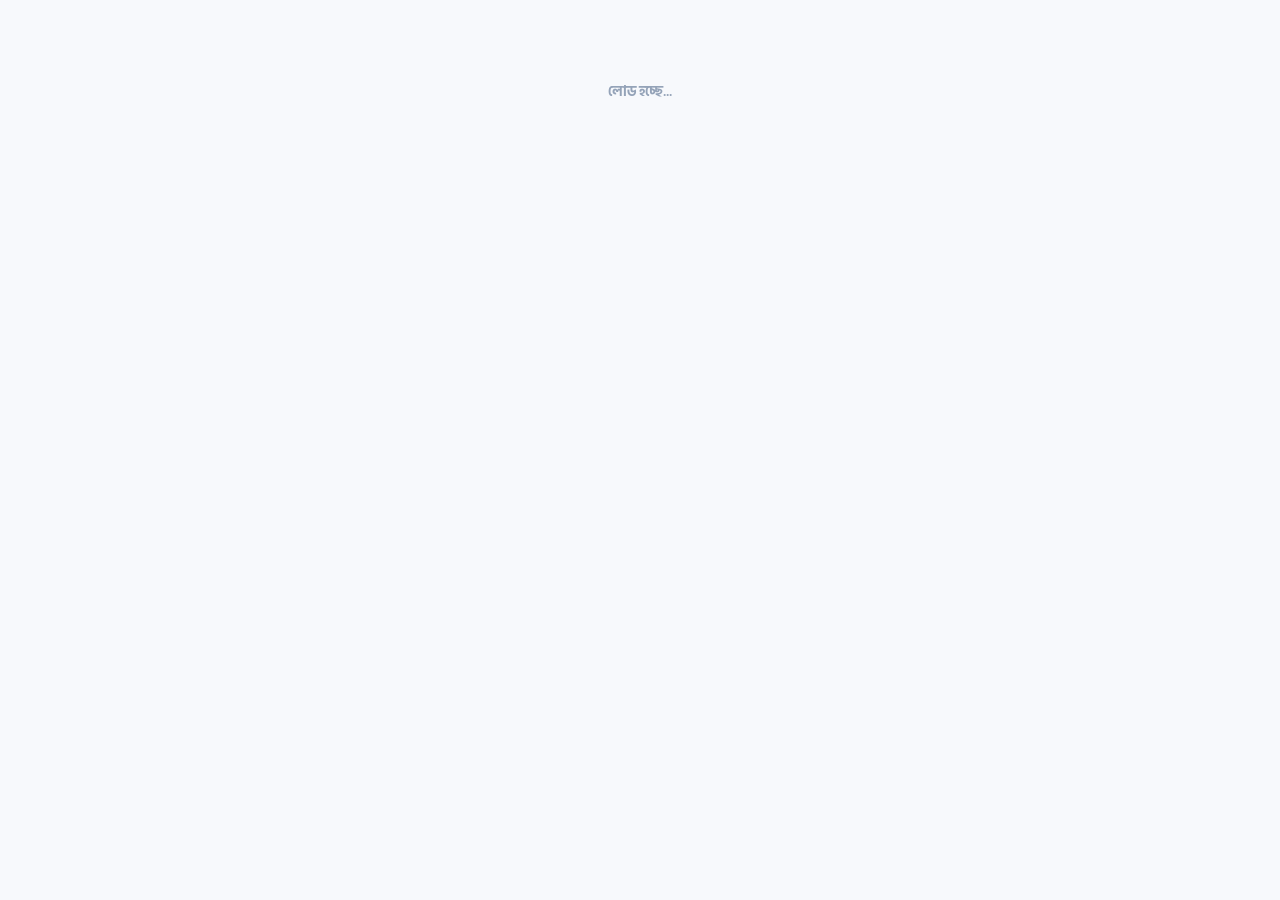
==== admission-calendar-preview.html @ 412c97ea "Darken unit names in the schedule rows Co-Authored-By: Claude Sonnet 5 <noreply@anthropic.com>" ====
<!doctype html>
<html lang="bn">
<head>
<meta charset="UTF-8" />
<meta name="viewport" content="width=device-width, initial-scale=1.0" />
<title>অ্যাডমিশন ক্যালেন্ডার | বিশ্ববিদ্যালয় ভর্তি পরীক্ষার তারিখ ও তথ্য</title>
<link rel="preconnect" href="https://fonts.googleapis.com">
<link rel="preconnect" href="https://fonts.gstatic.com" crossorigin>
<link href="https://fonts.googleapis.com/css2?family=Hind+Siliguri:wght@400;600;700&family=Lato:wght@400;700;900&family=Baloo+Da+2:wght@400;600;700;800&display=swap" rel="stylesheet">
<script src="https://cdn.tailwindcss.com"></script>
<script>
  tailwind.config = {
    theme: {
      extend: {
        colors: {
          navy: {
            50: "#f0f4fa", 100: "#dbe6f3", 200: "#b9cfe8", 300: "#8fb0d8",
            400: "#5f8bc3", 500: "#3e6bab", 600: "#2d5290", 700: "#254374",
            800: "#1f3660", 900: "#152443", 950: "#0d162c",
          },
        },
        fontFamily: { bangla: ["Hind Siliguri", "system-ui", "sans-serif"], latin: ["Lato", "Hind Siliguri", "system-ui", "sans-serif"], display: ["Baloo Da 2", "Hind Siliguri", "system-ui", "sans-serif"] },
        boxShadow: {
          soft: "0 1px 2px 0 rgb(15 23 42 / 0.04), 0 1px 3px 0 rgb(15 23 42 / 0.06)",
          card: "0 1px 3px 0 rgb(15 23 42 / 0.06), 0 4px 12px -4px rgb(15 23 42 / 0.08)",
        },
      },
    },
  };
</script>
<style>
  html { font-size: 18px; }
  html, body { font-family: "Lato", "Hind Siliguri", system-ui, sans-serif; background-color: #f7f9fc; color: #14213d; margin: 0; }
  h1, h2, h3 { font-family: "Hind Siliguri", system-ui, sans-serif; font-weight: 700; }
  body { font-weight: 700; }
  ::-webkit-scrollbar { height: 8px; width: 8px; }
  ::-webkit-scrollbar-thumb { background-color: #cbd5e1; border-radius: 9999px; }
  ::-webkit-scrollbar-track { background-color: transparent; }
  @keyframes marquee-scroll { from { transform: translateX(0); } to { transform: translateX(-50%); } }
  .marquee-track { animation: marquee-scroll linear infinite; }
  .marquee-track:hover { animation-play-state: paused; }
  #root:empty::before {
    content: "লোড হচ্ছে...";
    display: block; text-align: center; padding: 80px 20px; color: #94a3b8; font-size: 14px;
  }
</style>
</head>
<body>
<div id="root"></div>

<script src="https://cdnjs.cloudflare.com/ajax/libs/react/18.3.1/umd/react.production.min.js"></script>
<script src="https://cdnjs.cloudflare.com/ajax/libs/react-dom/18.3.1/umd/react-dom.production.min.js"></script>
<script src="https://cdnjs.cloudflare.com/ajax/libs/babel-standalone/7.24.7/babel.min.js"></script>

<script type="text/babel" data-presets="react">
const { useState, useMemo, useEffect } = React;

/* =========================================================================
   DATA
   ========================================================================= */
const categories = [
  { id: "medical", slug: "medical", nameBn: "মেডিকেল অ্যান্ড ডেন্টাল কলেজ", shortNameBn: "মেডিকেল" },
  { id: "engineering-independent", slug: "engineering-independent", nameBn: "ইঞ্জিনিয়ারিং বিশ্ববিদ্যালয় (স্বতন্ত্র)", shortNameBn: "ইঞ্জিনিয়ারিং — স্বতন্ত্র" },
  { id: "engineering-cluster", slug: "engineering-cluster", nameBn: "ইঞ্জিনিয়ারিং বিশ্ববিদ্যালয় (গুচ্ছ)", shortNameBn: "ইঞ্জিনিয়ারিং — গুচ্ছ" },
  { id: "general-independent", slug: "general-independent", nameBn: "সাধারণ বিশ্ববিদ্যালয় (স্বতন্ত্র)", shortNameBn: "সাধারণ — স্বতন্ত্র" },
  { id: "general-cluster", slug: "general-cluster", nameBn: "সাধারণ বিশ্ববিদ্যালয় (গুচ্ছ)", shortNameBn: "সাধারণ — গুচ্ছ" },
];
function getCategoryById(id) { return categories.find((c) => c.id === id); }

function emptyUnit(partial) {
  return {
    nameBn: null, applicationStart: null, applicationEnd: null, examDate: null,
    seats: null, eligibility: null, examPattern: null, subjects: [], resultMethod: null, circularUrl: null,
    ...partial,
  };
}

const universities = [
  {
    "id": "agriculture-cluster",
    "nameBn": "কৃষি গুচ্ছ",
    "nameEn": "Agriculture Cluster",
    "shortName": "কৃষি গুচ্ছ",
    "category": "general-cluster",
    "admissionSession": "২০২৬-২৭",
    "introBn": "কৃষি বিশ্ববিদ্যালয় গুচ্ছ ভর্তি পরীক্ষা — সদস্য বিশ্ববিদ্যালয়: BAU, SAU, KAU, PSTU, CVASU, GAU, HAU, KuriAU (৯টি বিশ্ববিদ্যালয়)। তথ্যসূত্র: ২০২৫ সালের ভর্তি বিজ্ঞপ্তি অনুসারে সংকলিত তথ্য — ২০২৬ সালের চূড়ান্ত সার্কুলার প্রকাশিত হলে তারিখসহ সব তথ্য হালনাগাদ করা হবে।",
    "units": [
      {
        "id": "default",
        "nameBn": null,
        "applicationStart": null,
        "applicationEnd": null,
        "examDate": "2027-01-02",
        "isDemoData": false,
        "seats": {
          "total": 3701,
          "breakdown": []
        },
        "eligibility": {
          "descriptionBn": "SSC ও HSC-তে জীববিজ্ঞান, রসায়ন, পদার্থবিজ্ঞান ও গণিত বিষয়সহ উত্তীর্ণ হতে হবে। SSC ও HSC প্রতিটিতে (৪র্থ বিষয় ব্যতীত) ন্যূনতম জিপিএ ৪ এবং সর্বমোট SSC+HSC ন্যূনতম জিপিএ ৮.৫০ থাকতে হবে।",
          "points": []
        },
        "eligibilityCriteria": {
          "group": "science",
          "minSscGpa": 4,
          "minHscGpa": 4,
          "minCombinedGpa": 8.5,
          "subjectMinimums": [],
          "subjectGroupMinTotal": null,
          "noteBn": "SSC ও HSC-তে জীববিজ্ঞান, রসায়ন, পদার্থবিজ্ঞান ও গণিত বিষয়ে উত্তীর্ণ থাকতে হবে।"
        },
        "examPattern": "১০০ নম্বরের MCQ পরীক্ষা, সময় ১ ঘণ্টা। ক্যালকুলেটর ব্যবহার করা যাবে না।",
        "subjects": [
          {
            "nameBn": "গণিত",
            "marks": 20
          },
          {
            "nameBn": "পদার্থবিজ্ঞান",
            "marks": 20
          },
          {
            "nameBn": "রসায়ন",
            "marks": 20
          },
          {
            "nameBn": "উদ্ভিদবিজ্ঞান",
            "marks": 15
          },
          {
            "nameBn": "প্রাণিবিজ্ঞান",
            "marks": 15
          },
          {
            "nameBn": "ইংরেজি",
            "marks": 10
          }
        ],
        "resultMethod": "ভর্তি পরীক্ষায় প্রাপ্ত নম্বর + (SSC = ২৫ নম্বর + HSC = ২৫ নম্বর)।",
        "circularUrl": "https://acas.edu.bd"
      }
    ]
  },
  {
    "id": "armed-forces-medical",
    "nameBn": "আর্মড ফোর্সেস মেডিকেল কলেজ",
    "nameEn": "Armed Forces Medical College",
    "shortName": "AFMC",
    "category": "medical",
    "subGroupBn": "আর্মড ফোর্সেস মেডিকেল কলেজ",
    "admissionSession": "২০২৬-২৭",
    "introBn": "তথ্যসূত্র: ২০২৫ সালের ভর্তি বিজ্ঞপ্তি অনুসারে সংকলিত তথ্য — ২০২৬ সালের চূড়ান্ত সার্কুলার প্রকাশিত হলে তারিখসহ সব তথ্য হালনাগাদ করা হবে।",
    "units": [
      {
        "id": "default",
        "nameBn": null,
        "applicationStart": null,
        "applicationEnd": null,
        "examDate": null,
        "isDemoData": false,
        "seats": {
          "total": 125,
          "breakdown": []
        },
        "eligibility": {
          "descriptionBn": "SSC ও HSC মিলিয়ে ন্যূনতম জিপিএ ৮.৫০ থাকতে হবে (HSC পরীক্ষায় জীববিজ্ঞানে জিপিএ ৩.৫ এর কম নয়)।",
          "points": []
        },
        "eligibilityCriteria": {
          "group": "science",
          "minSscGpa": null,
          "minHscGpa": null,
          "minCombinedGpa": 8.5,
          "subjectMinimums": [
            {
              "subjectBn": "জীববিজ্ঞান",
              "minGpa": 3.5
            }
          ],
          "subjectGroupMinTotal": null,
          "noteBn": null
        },
        "examPattern": "১০০ নম্বরের MCQ পরীক্ষা, সময় ১ ঘণ্টা ১৫ মিনিট। পাশ নম্বর ৪০। ক্যালকুলেটর ব্যবহার করা যাবে না।",
        "subjects": [
          {
            "nameBn": "জীববিজ্ঞান",
            "marks": 30
          },
          {
            "nameBn": "রসায়ন",
            "marks": 25
          },
          {
            "nameBn": "পদার্থবিজ্ঞান",
            "marks": 15
          },
          {
            "nameBn": "ইংরেজি",
            "marks": 15
          },
          {
            "nameBn": "সাধারণ জ্ঞান, প্রণোদনা ও মানবিক গুণাবলি",
            "marks": 15
          }
        ],
        "resultMethod": "(SSC GPA × ৮) + (HSC GPA × ১২) + ভর্তি পরীক্ষার ১০০ নম্বর = সর্বমোট ২০০ নম্বরের মধ্যে মেধাতালিকা প্রকাশ করা হয়।",
        "circularUrl": "https://afmc.ac.bd"
      }
    ]
  },
  {
    "id": "army-medical",
    "nameBn": "আর্মি মেডিকেল কলেজ",
    "nameEn": "Army Medical College",
    "shortName": "AMC",
    "category": "medical",
    "subGroupBn": "আর্মি মেডিকেল কলেজ",
    "admissionSession": "২০২৬-২৭",
    "introBn": "আর্মি ও নেভি মেডিকেল কলেজ মিলিয়ে মোট আসন ৩১০টি — পৃথক আসন-বিভাজন এখনো প্রকাশিত হয়নি। তথ্যসূত্র: ২০২৫ সালের ভর্তি বিজ্ঞপ্তি অনুসারে সংকলিত তথ্য — ২০২৬ সালের চূড়ান্ত সার্কুলার প্রকাশিত হলে তারিখসহ সব তথ্য হালনাগাদ করা হবে।",
    "units": [
      {
        "id": "default",
        "nameBn": null,
        "applicationStart": null,
        "applicationEnd": null,
        "examDate": null,
        "isDemoData": false,
        "seats": null,
        "eligibility": {
          "descriptionBn": "SSC ও HSC মিলিয়ে ন্যূনতম জিপিএ ৮.৫০ থাকতে হবে (HSC পরীক্ষায় জীববিজ্ঞানে জিপিএ ৩.৫ এর কম নয়)।",
          "points": []
        },
        "eligibilityCriteria": {
          "group": "science",
          "minSscGpa": null,
          "minHscGpa": null,
          "minCombinedGpa": 8.5,
          "subjectMinimums": [
            {
              "subjectBn": "জীববিজ্ঞান",
              "minGpa": 3.5
            }
          ],
          "subjectGroupMinTotal": null,
          "noteBn": null
        },
        "examPattern": "১০০ নম্বরের MCQ পরীক্ষা, সময় ১ ঘণ্টা ১৫ মিনিট। পাশ নম্বর ৪০। ক্যালকুলেটর ব্যবহার করা যাবে না।",
        "subjects": [
          {
            "nameBn": "জীববিজ্ঞান",
            "marks": 30
          },
          {
            "nameBn": "রসায়ন",
            "marks": 25
          },
          {
            "nameBn": "পদার্থবিজ্ঞান",
            "marks": 15
          },
          {
            "nameBn": "ইংরেজি",
            "marks": 15
          },
          {
            "nameBn": "সাধারণ জ্ঞান, প্রণোদনা ও মানবিক গুণাবলি",
            "marks": 15
          }
        ],
        "resultMethod": "(SSC GPA × ৮) + (HSC GPA × ১২) + ভর্তি পরীক্ষার ১০০ নম্বর = সর্বমোট ২০০ নম্বরের মধ্যে মেধাতালিকা প্রকাশ করা হয়।",
        "circularUrl": "https://afmc.ac.bd"
      }
    ]
  },
  {
    "id": "buet",
    "nameBn": "বাংলাদেশ প্রকৌশল বিশ্ববিদ্যালয়",
    "nameEn": "Bangladesh University of Engineering and Technology",
    "shortName": "BUET",
    "category": "engineering-independent",
    "admissionSession": "২০২৬-২৭",
    "introBn": "তথ্যসূত্র: ২০২৫ সালের ভর্তি বিজ্ঞপ্তি অনুসারে সংকলিত তথ্য — ২০২৬ সালের চূড়ান্ত সার্কুলার প্রকাশিত হলে তারিখসহ সব তথ্য হালনাগাদ করা হবে।",
    "units": [
      {
        "id": "default",
        "nameBn": null,
        "applicationStart": null,
        "applicationEnd": null,
        "examDate": "2027-01-16",
        "isDemoData": false,
        "seats": {
          "total": 1309,
          "breakdown": [
            {
              "nameBn": "সাধারণ আসন",
              "count": 1305
            },
            {
              "nameBn": "সংরক্ষিত আসন",
              "count": 4
            }
          ]
        },
        "eligibility": {
          "descriptionBn": "SSC-তে গণিত, পদার্থবিজ্ঞান ও রসায়নসহ ৫ স্কেলে ন্যূনতম জিপিএ ৪ পেতে হবে। HSC-তে ৫ স্কেলে সামগ্রিক জিপিএ ৫ এবং উচ্চতর গণিত, পদার্থবিজ্ঞান ও রসায়ন বিষয়সমূহের প্রতিটিতে ন্যূনতম জিপিএ ৫ পেতে হবে।",
          "points": []
        },
        "eligibilityCriteria": {
          "group": "science",
          "minSscGpa": 4,
          "minHscGpa": 5,
          "minCombinedGpa": null,
          "subjectMinimums": [
            {
              "subjectBn": "উচ্চতর গণিত",
              "minGpa": 5
            },
            {
              "subjectBn": "পদার্থবিজ্ঞান",
              "minGpa": 5
            },
            {
              "subjectBn": "রসায়ন",
              "minGpa": 5
            }
          ],
          "subjectGroupMinTotal": null,
          "noteBn": null
        },
        "examPattern": "গ্রুপ 'ক': লিখিত পরীক্ষা ৬০০ নম্বর, সময় ৩ ঘণ্টা (ক্যালকুলেটর ব্যবহার করা যাবে)। গ্রুপ 'খ': আর্কিটেকচার ৪০০ নম্বর, সময় ১ ঘণ্টা ৩০ মিনিট।",
        "subjects": [
          {
            "nameBn": "গ্রুপ ক — উচ্চতর গণিত (২০টি প্রশ্ন × ১০)",
            "marks": 200
          },
          {
            "nameBn": "গ্রুপ ক — পদার্থবিজ্ঞান (২০টি প্রশ্ন × ১০)",
            "marks": 200
          },
          {
            "nameBn": "গ্রুপ ক — রসায়ন (২০টি প্রশ্ন × ১০)",
            "marks": 200
          },
          {
            "nameBn": "গ্রুপ খ — মুক্তহস্ত অংকন (৩টি প্রশ্ন × ১১২)",
            "marks": 336
          },
          {
            "nameBn": "গ্রুপ খ — দৃষ্টিগত ও স্থানিক ধীশক্তি (৪টি প্রশ্ন × ১৬)",
            "marks": 64
          }
        ],
        "resultMethod": "শুধু লিখিত পরীক্ষায় প্রাপ্ত নম্বরের উপর মেধাতালিকা প্রকাশ করা হয়।",
        "circularUrl": "https://buet.ac.bd"
      }
    ]
  },
  {
    "id": "bup",
    "nameBn": "বাংলাদেশ ইউনিভার্সিটি অব প্রফেশনালস",
    "nameEn": "Bangladesh University of Professionals",
    "shortName": "BUP",
    "category": "general-independent",
    "admissionSession": "২০২৬-২৭",
    "introBn": "তথ্যসূত্র: ২০২৫ সালের ভর্তি বিজ্ঞপ্তি অনুসারে সংকলিত তথ্য — ২০২৬ সালের চূড়ান্ত সার্কুলার প্রকাশিত হলে তারিখসহ সব তথ্য হালনাগাদ করা হবে।",
    "units": [
      {
        "id": "fst",
        "nameBn": "FST (বিজ্ঞান ও প্রযুক্তি অনুষদ)",
        "applicationStart": null,
        "applicationEnd": null,
        "examDate": "2027-01-08",
        "isDemoData": false,
        "seats": {
          "total": 300,
          "breakdown": []
        },
        "eligibility": {
          "descriptionBn": "SSC + HSC ন্যূনতম জিপিএ ৮ থাকতে হবে। HSC-তে পদার্থবিজ্ঞান, রসায়ন ও জীববিজ্ঞানে A গ্রেড এবং ইংরেজিতে ন্যূনতম A- গ্রেড থাকতে হবে।",
          "points": []
        },
        "eligibilityCriteria": {
          "group": "science",
          "minSscGpa": null,
          "minHscGpa": null,
          "minCombinedGpa": 8,
          "subjectMinimums": [
            {
              "subjectBn": "পদার্থবিজ্ঞান",
              "minGpa": 4
            },
            {
              "subjectBn": "রসায়ন",
              "minGpa": 4
            },
            {
              "subjectBn": "জীববিজ্ঞান",
              "minGpa": 4
            },
            {
              "subjectBn": "ইংরেজি",
              "minGpa": 3.5
            }
          ],
          "subjectGroupMinTotal": null,
          "noteBn": null
        },
        "examPattern": "৬০ নম্বরের MCQ পরীক্ষা, সময় ১ ঘণ্টা। ক্যালকুলেটর ব্যবহার করা যাবে।",
        "subjects": [
          {
            "nameBn": "গণিত, জীববিজ্ঞান, পদার্থবিজ্ঞান, রসায়ন — ৪টি থেকে যেকোনো ৩টি (প্রতিটি ২০)",
            "marks": 60
          }
        ],
        "resultMethod": "ভর্তি পরীক্ষা থেকে ৫৫% + (SSC = ২০% + HSC = ২৫%)।",
        "circularUrl": "https://bup.edu.bd"
      },
      {
        "id": "fass",
        "nameBn": "FASS (কলা ও সামাজিক বিজ্ঞান অনুষদ)",
        "applicationStart": null,
        "applicationEnd": null,
        "examDate": "2027-01-02",
        "isDemoData": false,
        "seats": {
          "total": 600,
          "breakdown": [
            {
              "nameBn": "FASS",
              "count": 350
            },
            {
              "nameBn": "FSSS",
              "count": 250
            }
          ]
        },
        "eligibility": {
          "descriptionBn": "SSC + HSC ন্যূনতম জিপিএ ৭.৫ থেকে ৮ থাকতে হবে।",
          "points": []
        },
        "eligibilityCriteria": {
          "group": "any",
          "minSscGpa": null,
          "minHscGpa": null,
          "minCombinedGpa": 7.5,
          "subjectMinimums": [],
          "subjectGroupMinTotal": null,
          "noteBn": null
        },
        "examPattern": "১০০ নম্বরের MCQ পরীক্ষা, সময় ১ ঘণ্টা।",
        "subjects": [
          {
            "nameBn": "ইংরেজি",
            "marks": 40
          },
          {
            "nameBn": "সাধারণ জ্ঞান",
            "marks": 40
          },
          {
            "nameBn": "বাংলা",
            "marks": 20
          }
        ],
        "resultMethod": "ভর্তি পরীক্ষা থেকে ৫৫% + (SSC = ২০% + HSC = ২৫%)।",
        "circularUrl": "https://bup.edu.bd"
      },
      {
        "id": "fsss",
        "nameBn": "FSSS (সামাজিক বিজ্ঞান অনুষদ)",
        "applicationStart": null,
        "applicationEnd": null,
        "examDate": "2027-01-08",
        "isDemoData": false,
        "seats": {
          "total": 600,
          "breakdown": [
            {
              "nameBn": "FASS",
              "count": 350
            },
            {
              "nameBn": "FSSS",
              "count": 250
            }
          ]
        },
        "eligibility": {
          "descriptionBn": "SSC + HSC ন্যূনতম জিপিএ ৮ থেকে ৮.৫ থাকতে হবে।",
          "points": []
        },
        "eligibilityCriteria": {
          "group": "any",
          "minSscGpa": null,
          "minHscGpa": null,
          "minCombinedGpa": 8,
          "subjectMinimums": [],
          "subjectGroupMinTotal": null,
          "noteBn": null
        },
        "examPattern": "১০০ নম্বরের MCQ পরীক্ষা, সময় ১ ঘণ্টা।",
        "subjects": [
          {
            "nameBn": "ইংরেজি",
            "marks": 40
          },
          {
            "nameBn": "সাধারণ জ্ঞান",
            "marks": 40
          },
          {
            "nameBn": "বাংলা",
            "marks": 20
          }
        ],
        "resultMethod": "ভর্তি পরীক্ষা থেকে ৫৫% + (SSC = ২০% + HSC = ২৫%)।",
        "circularUrl": "https://bup.edu.bd"
      }
    ]
  },
  {
    "id": "butex",
    "nameBn": "বাংলাদেশ টেক্সটাইল বিশ্ববিদ্যালয়",
    "nameEn": "Bangladesh University of Textiles",
    "shortName": "BUTEX",
    "category": "engineering-independent",
    "admissionSession": "২০২৬-২৭",
    "introBn": "তথ্যসূত্র: ২০২৫ সালের ভর্তি বিজ্ঞপ্তি অনুসারে সংকলিত তথ্য — ২০২৬ সালের চূড়ান্ত সার্কুলার প্রকাশিত হলে তারিখসহ সব তথ্য হালনাগাদ করা হবে।",
    "units": [
      {
        "id": "default",
        "nameBn": null,
        "applicationStart": null,
        "applicationEnd": null,
        "examDate": "2027-01-29",
        "isDemoData": false,
        "seats": {
          "total": 630,
          "breakdown": []
        },
        "eligibility": {
          "descriptionBn": "SSC-তে ৫ স্কেলে ন্যূনতম জিপিএ ৪ পেতে হবে। HSC-তে ৫ স্কেলে ন্যূনতম জিপিএ ৪ এবং উচ্চতর গণিত, পদার্থবিজ্ঞান, রসায়ন ও ইংরেজি বিষয়ে আলাদাভাবে ন্যূনতম জিপি ৩.৫০ ও সর্বমোট কমপক্ষে ১৭.৫০ থাকতে হবে।",
          "points": []
        },
        "eligibilityCriteria": {
          "group": "science",
          "minSscGpa": 4,
          "minHscGpa": 4,
          "minCombinedGpa": null,
          "subjectMinimums": [
            {
              "subjectBn": "উচ্চতর গণিত",
              "minGpa": 3.5
            },
            {
              "subjectBn": "পদার্থবিজ্ঞান",
              "minGpa": 3.5
            },
            {
              "subjectBn": "রসায়ন",
              "minGpa": 3.5
            },
            {
              "subjectBn": "ইংরেজি",
              "minGpa": 3.5
            }
          ],
          "subjectGroupMinTotal": {
            "subjectsBn": [
              "উচ্চতর গণিত",
              "পদার্থবিজ্ঞান",
              "রসায়ন",
              "ইংরেজি"
            ],
            "minTotal": 17.5
          },
          "noteBn": null
        },
        "examPattern": "২০০ নম্বরের লিখিত পরীক্ষা, সময় ২ ঘণ্টা। ক্যালকুলেটর ব্যবহার করা যাবে।",
        "subjects": [
          {
            "nameBn": "গণিত",
            "marks": 60
          },
          {
            "nameBn": "পদার্থবিজ্ঞান",
            "marks": 60
          },
          {
            "nameBn": "রসায়ন",
            "marks": 60
          },
          {
            "nameBn": "ইংরেজি",
            "marks": 20
          }
        ],
        "resultMethod": "শুধু ভর্তি পরীক্ষায় প্রাপ্ত নম্বরের উপর মেধাতালিকা প্রকাশ করা হয়।",
        "circularUrl": "https://butex.edu.bd"
      }
    ]
  },
  {
    "id": "cou",
    "nameBn": "কুমিল্লা বিশ্ববিদ্যালয়",
    "nameEn": "Comilla University",
    "shortName": "CoU",
    "category": "general-independent",
    "admissionSession": "২০২৬-২৭",
    "introBn": "তথ্যসূত্র: ২০২৫ সালের ভর্তি বিজ্ঞপ্তি অনুসারে সংকলিত তথ্য — ২০২৬ সালের চূড়ান্ত সার্কুলার প্রকাশিত হলে তারিখসহ সব তথ্য হালনাগাদ করা হবে।",
    "units": [
      {
        "id": "a-unit",
        "nameBn": "'A' ইউনিট (বিজ্ঞান)",
        "applicationStart": "2026-11-15",
        "applicationEnd": "2026-12-10",
        "examDate": "2027-02-05",
        "isDemoData": false,
        "seats": {
          "total": 300,
          "breakdown": []
        },
        "eligibility": {
          "descriptionBn": "SSC ও HSC (৪র্থ বিষয়সহ) ন্যূনতম জিপিএ ৩ সহ সর্বমোট জিপিএ ৭ থাকতে হবে।",
          "points": []
        },
        "eligibilityCriteria": {
          "group": "science",
          "minSscGpa": 3,
          "minHscGpa": 3,
          "minCombinedGpa": 7,
          "subjectMinimums": [],
          "subjectGroupMinTotal": null,
          "noteBn": null
        },
        "examPattern": "১০০ নম্বরের MCQ পরীক্ষা, সময় ১ ঘণ্টা। ক্যালকুলেটর ব্যবহার করা যাবে না।",
        "subjects": [
          {
            "nameBn": "পদার্থবিজ্ঞান",
            "marks": 25
          },
          {
            "nameBn": "রসায়ন",
            "marks": 25
          },
          {
            "nameBn": "বাংলা ও ইংরেজি/গণিত/জীববিজ্ঞান — ৩টি থেকে যেকোনো ২টি (প্রতিটি ২৫)",
            "marks": 50
          }
        ],
        "resultMethod": "ভর্তি পরীক্ষায় প্রাপ্ত নম্বর + (SSC GPA × ২) + (HSC GPA × ২)।",
        "circularUrl": "https://cou.ac.bd"
      },
      {
        "id": "b-unit",
        "nameBn": "'B' ইউনিট (মানবিক)",
        "applicationStart": "2026-11-15",
        "applicationEnd": "2026-12-10",
        "examDate": "2027-02-06",
        "isDemoData": false,
        "seats": {
          "total": 390,
          "breakdown": []
        },
        "eligibility": {
          "descriptionBn": "SSC ও HSC-তে ৪র্থ বিষয়সহ ন্যূনতম জিপিএ ৩ এবং মানবিক শাখায় সর্বমোট জিপিএ ৬ থাকতে হবে।",
          "points": []
        },
        "eligibilityCriteria": {
          "group": "any",
          "minSscGpa": 3,
          "minHscGpa": 3,
          "minCombinedGpa": 6,
          "subjectMinimums": [],
          "subjectGroupMinTotal": null,
          "noteBn": null
        },
        "examPattern": "১০০ নম্বরের MCQ পরীক্ষা, সময় ১ ঘণ্টা।",
        "subjects": [
          {
            "nameBn": "ইংরেজি",
            "marks": 25
          },
          {
            "nameBn": "বাংলা",
            "marks": 25
          },
          {
            "nameBn": "সাধারণ জ্ঞান",
            "marks": 10
          },
          {
            "nameBn": "মানবিক শাখার বিষয়ভিত্তিক",
            "marks": 40
          }
        ],
        "resultMethod": "ভর্তি পরীক্ষায় প্রাপ্ত নম্বর + (SSC GPA × ২) + (HSC GPA × ২)।",
        "circularUrl": "https://cou.ac.bd"
      }
    ]
  },
  {
    "id": "cu",
    "nameBn": "চট্টগ্রাম বিশ্ববিদ্যালয়",
    "nameEn": "University of Chittagong",
    "shortName": "CU",
    "category": "general-independent",
    "admissionSession": "২০২৬-২৭",
    "introBn": "তথ্যসূত্র: ২০২৫ সালের ভর্তি বিজ্ঞপ্তি অনুসারে সংকলিত তথ্য — ২০২৬ সালের চূড়ান্ত সার্কুলার প্রকাশিত হলে তারিখসহ সব তথ্য হালনাগাদ করা হবে।",
    "units": [
      {
        "id": "a-unit",
        "nameBn": "'A' ইউনিট (বিজ্ঞান)",
        "applicationStart": "2026-11-15",
        "applicationEnd": "2026-12-10",
        "examDate": "2027-01-30",
        "isDemoData": false,
        "seats": {
          "total": 1093,
          "breakdown": []
        },
        "eligibility": {
          "descriptionBn": "SSC + HSC (৪র্থ বিষয়সহ) ন্যূনতম জিপিএ ৮ থাকতে হবে (SSC-তে ন্যূনতম জিপিএ ৪ এবং HSC-তে ন্যূনতম জিপিএ ৩ থাকতে হবে)।",
          "points": []
        },
        "eligibilityCriteria": {
          "group": "science",
          "minSscGpa": 4,
          "minHscGpa": 3,
          "minCombinedGpa": 8,
          "subjectMinimums": [],
          "subjectGroupMinTotal": null,
          "noteBn": null
        },
        "examPattern": "১০০ নম্বরের MCQ পরীক্ষা, সময় ১ ঘণ্টা। ক্যালকুলেটর ব্যবহার করা যাবে।",
        "subjects": [
          {
            "nameBn": "ইংরেজি",
            "marks": 25
          },
          {
            "nameBn": "রসায়ন, পদার্থবিজ্ঞান, গণিত, জীববিজ্ঞান — যেকোনো ৩টি (প্রতিটি ২৫)",
            "marks": 75
          }
        ],
        "resultMethod": "ভর্তি পরীক্ষায় প্রাপ্ত নম্বর। মেধাক্রম সমান হলে মেধাক্রম প্রকাশে বিভিন্ন শর্তাবলি প্রযোজ্য হবে।",
        "circularUrl": "https://cu.ac.bd"
      },
      {
        "id": "b-unit",
        "nameBn": "'B' ইউনিট (কলা)",
        "applicationStart": "2026-11-15",
        "applicationEnd": "2026-12-10",
        "examDate": "2027-02-05",
        "isDemoData": false,
        "seats": {
          "total": 1994,
          "breakdown": [
            {
              "nameBn": "কলা অনুষদ",
              "count": 970
            },
            {
              "nameBn": "সমাজবিজ্ঞান অনুষদ",
              "count": 889
            },
            {
              "nameBn": "চারুকলা",
              "count": 135
            }
          ]
        },
        "eligibility": {
          "descriptionBn": "B, B1 ও B2 ইউনিট: SSC-তে ন্যূনতম জিপিএ ৩ ও HSC-তে ন্যূনতম জিপিএ ২.৫ (৪র্থ বিষয়সহ) সহ মোট জিপিএ ৬.৫ পেতে হবে।",
          "points": []
        },
        "eligibilityCriteria": {
          "group": "any",
          "minSscGpa": 3,
          "minHscGpa": 2.5,
          "minCombinedGpa": 6.5,
          "subjectMinimums": [],
          "subjectGroupMinTotal": null,
          "noteBn": null
        },
        "examPattern": "১০০ নম্বরের MCQ পরীক্ষা, সময় ১ ঘণ্টা।",
        "subjects": [
          {
            "nameBn": "বাংলা/ঐচ্ছিক ইংরেজি",
            "marks": 30
          },
          {
            "nameBn": "ইংরেজি",
            "marks": 30
          },
          {
            "nameBn": "সাধারণ জ্ঞান",
            "marks": 40
          }
        ],
        "resultMethod": "ভর্তি পরীক্ষায় প্রাপ্ত নম্বর। মেধাক্রম সমান হলে মেধাক্রম প্রকাশে বিভিন্ন শর্তাবলি প্রযোজ্য হবে।",
        "circularUrl": "https://cu.ac.bd"
      },
      {
        "id": "b1-unit",
        "nameBn": "'B1' ইউনিট",
        "applicationStart": null,
        "applicationEnd": null,
        "examDate": null,
        "isDemoData": false,
        "seats": null,
        "eligibility": {
          "descriptionBn": "B, B1 ও B2 ইউনিট: SSC-তে ন্যূনতম জিপিএ ৩ ও HSC-তে ন্যূনতম জিপিএ ২.৫ (৪র্থ বিষয়সহ) সহ মোট জিপিএ ৬.৫ পেতে হবে।",
          "points": []
        },
        "eligibilityCriteria": {
          "group": "any",
          "minSscGpa": 3,
          "minHscGpa": 2.5,
          "minCombinedGpa": 6.5,
          "subjectMinimums": [],
          "subjectGroupMinTotal": null,
          "noteBn": null
        },
        "examPattern": "১০০ নম্বরের MCQ পরীক্ষা, সময় ১ ঘণ্টা।",
        "subjects": [
          {
            "nameBn": "বাংলা/ঐচ্ছিক ইংরেজি",
            "marks": 25
          },
          {
            "nameBn": "ইংরেজি",
            "marks": 25
          },
          {
            "nameBn": "সাধারণ জ্ঞান",
            "marks": 50
          }
        ],
        "resultMethod": "ভর্তি পরীক্ষায় প্রাপ্ত নম্বর। মেধাক্রম সমান হলে মেধাক্রম প্রকাশে বিভিন্ন শর্তাবলি প্রযোজ্য হবে।",
        "circularUrl": "https://cu.ac.bd"
      },
      {
        "id": "b2-unit",
        "nameBn": "'B2' ইউনিট",
        "applicationStart": null,
        "applicationEnd": null,
        "examDate": null,
        "isDemoData": false,
        "seats": null,
        "eligibility": {
          "descriptionBn": "B, B1 ও B2 ইউনিট: SSC-তে ন্যূনতম জিপিএ ৩ ও HSC-তে ন্যূনতম জিপিএ ২.৫ (৪র্থ বিষয়সহ) সহ মোট জিপিএ ৬.৫ পেতে হবে।",
          "points": []
        },
        "eligibilityCriteria": {
          "group": "any",
          "minSscGpa": 3,
          "minHscGpa": 2.5,
          "minCombinedGpa": 6.5,
          "subjectMinimums": [],
          "subjectGroupMinTotal": null,
          "noteBn": null
        },
        "examPattern": "১০০ নম্বরের MCQ পরীক্ষা, সময় ১ ঘণ্টা। আরবি, ইসলামিক স্টাডিজ ও পালি এবং সাধারণ জ্ঞান — এই বিষয়গুলো থেকে যেকোনো দুটির উত্তর দিতে হবে।",
        "subjects": [
          {
            "nameBn": "বাংলা/ঐচ্ছিক ইংরেজি",
            "marks": 20
          },
          {
            "nameBn": "ইংরেজি",
            "marks": 20
          },
          {
            "nameBn": "আরবি/ইসলামিক স্টাডিজ/পালি/সাধারণ জ্ঞান (যেকোনো ২টি, প্রতিটি ৩০)",
            "marks": 60
          }
        ],
        "resultMethod": "ভর্তি পরীক্ষায় প্রাপ্ত নম্বর। মেধাক্রম সমান হলে মেধাক্রম প্রকাশে বিভিন্ন শর্তাবলি প্রযোজ্য হবে।",
        "circularUrl": "https://cu.ac.bd"
      },
      {
        "id": "d-unit",
        "nameBn": "'D' ইউনিট (সমাজবিজ্ঞান)",
        "applicationStart": "2026-11-15",
        "applicationEnd": "2026-12-10",
        "examDate": "2027-02-06",
        "isDemoData": false,
        "seats": {
          "total": 1994,
          "breakdown": [
            {
              "nameBn": "কলা অনুষদ",
              "count": 970
            },
            {
              "nameBn": "সমাজবিজ্ঞান অনুষদ",
              "count": 889
            },
            {
              "nameBn": "চারুকলা",
              "count": 135
            }
          ]
        },
        "eligibility": {
          "descriptionBn": "D ইউনিট: SSC-তে ন্যূনতম জিপিএ ৩.৫ ও HSC-তে ন্যূনতম জিপিএ ৩ (৪র্থ বিষয়সহ) সহ মোট জিপিএ ৭.৫ পেতে হবে।",
          "points": []
        },
        "eligibilityCriteria": {
          "group": "any",
          "minSscGpa": 3.5,
          "minHscGpa": 3,
          "minCombinedGpa": 7.5,
          "subjectMinimums": [],
          "subjectGroupMinTotal": null,
          "noteBn": null
        },
        "examPattern": "১০০ নম্বরের MCQ পরীক্ষা, সময় ১ ঘণ্টা।",
        "subjects": [
          {
            "nameBn": "বাংলা/ঐচ্ছিক ইংরেজি",
            "marks": 30
          },
          {
            "nameBn": "ইংরেজি",
            "marks": 30
          },
          {
            "nameBn": "বিভাগ সংশ্লিষ্ট",
            "marks": 20
          },
          {
            "nameBn": "সাধারণ জ্ঞান/গণিত/অর্থনীতি",
            "marks": 20
          }
        ],
        "resultMethod": "ভর্তি পরীক্ষায় প্রাপ্ত নম্বর। মেধাক্রম সমান হলে মেধাক্রম প্রকাশে বিভিন্ন শর্তাবলি প্রযোজ্য হবে।",
        "circularUrl": "https://cu.ac.bd"
      }
    ]
  },
  {
    "id": "cuet",
    "nameBn": "চট্টগ্রাম প্রকৌশল ও প্রযুক্তি বিশ্ববিদ্যালয়",
    "nameEn": "Chittagong University of Engineering & Technology",
    "shortName": "CUET",
    "category": "engineering-cluster",
    "admissionSession": "২০২৬-২৭",
    "introBn": "তথ্যসূত্র: ২০২৫ সালের ভর্তি বিজ্ঞপ্তি অনুসারে সংকলিত তথ্য — ২০২৬ সালের চূড়ান্ত সার্কুলার প্রকাশিত হলে তারিখসহ সব তথ্য হালনাগাদ করা হবে।",
    "units": [
      {
        "id": "default",
        "nameBn": null,
        "applicationStart": null,
        "applicationEnd": null,
        "examDate": "2027-01-23",
        "isDemoData": false,
        "seats": {
          "total": 931,
          "breakdown": [
            {
              "nameBn": "সাধারণ আসন",
              "count": 920
            },
            {
              "nameBn": "সংরক্ষিত আসন",
              "count": 11
            }
          ]
        },
        "eligibility": {
          "descriptionBn": "SSC-তে মাধ্যমিক বা সমমানের পরীক্ষায় কমপক্ষে জিপিএ ৪ পেতে হবে। HSC-তে উচ্চতর গণিত, পদার্থবিজ্ঞান, রসায়ন বিষয়ের মোট গ্রেড পয়েন্ট কমপক্ষে ১৪ এবং ইংরেজিতে 'B' গ্রেড পেতে হবে।",
          "points": [
            "বায়োমেডিকেল ইঞ্জিনিয়ারিং বিভাগে ভর্তি হতে হলে জীববিজ্ঞানে কমপক্ষে জিপি ৪ পেতে হবে।"
          ]
        },
        "eligibilityCriteria": {
          "group": "science",
          "minSscGpa": 4,
          "minHscGpa": null,
          "minCombinedGpa": null,
          "subjectMinimums": [
            {
              "subjectBn": "ইংরেজি",
              "minGpa": 3
            }
          ],
          "subjectGroupMinTotal": {
            "subjectsBn": [
              "উচ্চতর গণিত",
              "পদার্থবিজ্ঞান",
              "রসায়ন"
            ],
            "minTotal": 14
          },
          "noteBn": "ইংরেজিতে ন্যূনতম 'B' গ্রেড (জিপি ৩) প্রয়োজন। বায়োমেডিকেল ইঞ্জিনিয়ারিং বিভাগে জীববিজ্ঞানে কমপক্ষে জিপি ৪ আলাদাভাবে প্রয়োজন।"
        },
        "examPattern": "গ্রুপ 'ক': ৫০০ নম্বর (MCQ), সময় ২ ঘণ্টা ৩০ মিনিট। গ্রুপ 'খ': আর্কিটেকচার ২০০ নম্বর, সময় ১ ঘণ্টা। (ক্যালকুলেটর ব্যবহার করা যাবে)",
        "subjects": [
          {
            "nameBn": "গ্রুপ ক — গণিত (২৫টি প্রশ্ন × ৬)",
            "marks": 150
          },
          {
            "nameBn": "গ্রুপ ক — পদার্থবিজ্ঞান (২৫টি প্রশ্ন × ৬)",
            "marks": 150
          },
          {
            "nameBn": "গ্রুপ ক — রসায়ন (২৫টি প্রশ্ন × ৬)",
            "marks": 150
          },
          {
            "nameBn": "গ্রুপ ক — ইংরেজি (২৫টি প্রশ্ন × ২)",
            "marks": 50
          },
          {
            "nameBn": "গ্রুপ খ — মুক্তহস্ত অংকন (৪টি প্রশ্ন × ৫০)",
            "marks": 200
          }
        ],
        "resultMethod": "শুধু ভর্তি পরীক্ষায় প্রাপ্ত নম্বরের উপর মেধাতালিকা প্রকাশ করা হয়।",
        "circularUrl": "https://cuet.ac.bd"
      }
    ]
  },
  {
    "id": "du",
    "nameBn": "ঢাকা বিশ্ববিদ্যালয়",
    "nameEn": "University of Dhaka",
    "shortName": "DU",
    "category": "general-independent",
    "admissionSession": "২০২৬-২৭",
    "introBn": "তথ্যসূত্র: ২০২৫ সালের ভর্তি বিজ্ঞপ্তি অনুসারে সংকলিত তথ্য — ২০২৬ সালের চূড়ান্ত সার্কুলার প্রকাশিত হলে তারিখসহ সব তথ্য হালনাগাদ করা হবে। ব্যবসায় শিক্ষা ও চারুকলা ইউনিটের বিস্তারিত তথ্য এখনো প্রকাশিত হয়নি।",
    "units": [
      {
        "id": "science",
        "nameBn": "বিজ্ঞান ('ক') ইউনিট",
        "applicationStart": "2026-11-11",
        "applicationEnd": "2026-11-25",
        "examDate": "2026-12-12",
        "isDemoData": false,
        "seats": {
          "total": 1891,
          "breakdown": []
        },
        "eligibility": {
          "descriptionBn": "SSC ও HSC-তে ৪র্থ বিষয়সহ ন্যূনতম জিপিএ ৩.৫ এবং সর্বমোট জিপিএ ৮ থাকতে হবে।",
          "points": []
        },
        "eligibilityCriteria": {
          "group": "science",
          "minSscGpa": 3.5,
          "minHscGpa": 3.5,
          "minCombinedGpa": 8,
          "subjectMinimums": [],
          "subjectGroupMinTotal": null,
          "noteBn": null
        },
        "examPattern": "১০০ নম্বর (MCQ ৬০ + লিখিত ৪০), সময় ১ ঘণ্টা ৩০ মিনিট। ক্যালকুলেটর ব্যবহার করা যাবে না।",
        "subjects": [
          {
            "nameBn": "পদার্থবিজ্ঞান — MCQ ১৫ + লিখিত ১০",
            "marks": 25
          },
          {
            "nameBn": "রসায়ন — MCQ ১৫ + লিখিত ১০",
            "marks": 25
          },
          {
            "nameBn": "নির্বাচনি বিষয় — MCQ ১৫ + লিখিত ১০",
            "marks": 25
          },
          {
            "nameBn": "৪র্থ বিষয়/বাংলা/ইংরেজি (যেকোনো ১টি) — MCQ ১৫ + লিখিত ১০",
            "marks": 25
          }
        ],
        "resultMethod": "ভর্তি পরীক্ষায় প্রাপ্ত নম্বর + (SSC GPA × ২) + (HSC GPA × ২)।",
        "circularUrl": "https://du.ac.bd"
      },
      {
        "id": "arts",
        "nameBn": "কলা, আইন ও সামাজিক বিজ্ঞান ('খ') ইউনিট",
        "applicationStart": "2026-11-11",
        "applicationEnd": "2026-11-25",
        "examDate": "2026-12-19",
        "isDemoData": false,
        "seats": {
          "total": 2934,
          "breakdown": [
            {
              "nameBn": "মানবিক শাখা",
              "count": 1694
            },
            {
              "nameBn": "বিজ্ঞান শাখা",
              "count": 962
            },
            {
              "nameBn": "ব্যবসায় শিক্ষা শাখা",
              "count": 278
            }
          ]
        },
        "eligibility": {
          "descriptionBn": "SSC ও HSC-তে ৪র্থ বিষয়সহ ন্যূনতম জিপিএ ৩ এবং সর্বমোট জিপিএ ৭.৫ থাকতে হবে।",
          "points": []
        },
        "eligibilityCriteria": {
          "group": "any",
          "minSscGpa": 3,
          "minHscGpa": 3,
          "minCombinedGpa": 7.5,
          "subjectMinimums": [],
          "subjectGroupMinTotal": null,
          "noteBn": null
        },
        "examPattern": "১০০ নম্বর (MCQ ৬০ + লিখিত ৪০), সময় ১ ঘণ্টা ৩০ মিনিট।",
        "subjects": [
          {
            "nameBn": "বাংলা/Advanced English — MCQ ১৫ + লিখিত ২০",
            "marks": 35
          },
          {
            "nameBn": "General English — MCQ ১৫ + লিখিত ২০",
            "marks": 35
          },
          {
            "nameBn": "সাধারণ জ্ঞান — MCQ ৩০",
            "marks": 30
          }
        ],
        "resultMethod": "ভর্তি পরীক্ষায় প্রাপ্ত নম্বর + (SSC GPA × ২) + (HSC GPA × ২)।",
        "circularUrl": "https://du.ac.bd"
      },
      {
        "id": "business",
        "nameBn": "ব্যবসায় শিক্ষা ইউনিট",
        "applicationStart": "2026-11-11",
        "applicationEnd": "2026-11-25",
        "examDate": "2026-12-26",
        "isDemoData": false,
        "seats": null,
        "eligibility": null,
        "eligibilityCriteria": null,
        "examPattern": null,
        "subjects": [],
        "resultMethod": null,
        "circularUrl": null
      },
      {
        "id": "fine-arts",
        "nameBn": "চারুকলা ইউনিট",
        "applicationStart": "2026-11-11",
        "applicationEnd": "2026-11-25",
        "examDate": "2026-12-22",
        "isDemoData": false,
        "seats": null,
        "eligibility": null,
        "eligibilityCriteria": null,
        "examPattern": null,
        "subjects": [],
        "resultMethod": null,
        "circularUrl": null
      }
    ]
  },
  {
    "id": "gst-cluster",
    "nameBn": "GST গুচ্ছ",
    "nameEn": "General, Science & Technology (GST) Cluster",
    "shortName": "GST",
    "category": "general-cluster",
    "admissionSession": "২০২৬-২৭",
    "introBn": "সাধারণ, বিজ্ঞান ও প্রযুক্তি বিশ্ববিদ্যালয় গুচ্ছ ভর্তি পরীক্ষা — সদস্য বিশ্ববিদ্যালয়: IU, MBSTU, PSTU, NSTU, JKKNIU, JUST, PUST, BRUR, GSTU, BU, RMSTU, RUB, GDU, NeU, JSTU, CSTU, KiU, SSTU, PRSTU, NAU (২০টি বিশ্ববিদ্যালয়)। তথ্যসূত্র: ২০২৫ সালের ভর্তি বিজ্ঞপ্তি অনুসারে সংকলিত তথ্য — ২০২৬ সালের চূড়ান্ত সার্কুলার প্রকাশিত হলে তারিখসহ সব তথ্য হালনাগাদ করা হবে।",
    "units": [
      {
        "id": "a-unit",
        "nameBn": "'A' ইউনিট (বিজ্ঞান)",
        "applicationStart": null,
        "applicationEnd": null,
        "examDate": "2027-03-27",
        "isDemoData": false,
        "seats": {
          "total": 5994,
          "breakdown": []
        },
        "eligibility": {
          "descriptionBn": "SSC ও HSC উভয় পরীক্ষায় (৪র্থ বিষয়সহ) ন্যূনতম জিপিএ ৩.২৫ সহ সর্বমোট জিপিএ কমপক্ষে ৭ থাকতে হবে।",
          "points": []
        },
        "eligibilityCriteria": {
          "group": "science",
          "minSscGpa": 3.25,
          "minHscGpa": 3.25,
          "minCombinedGpa": 7,
          "subjectMinimums": [],
          "subjectGroupMinTotal": null,
          "noteBn": null
        },
        "examPattern": "১০০ নম্বরের MCQ পরীক্ষা, সময় ১ ঘণ্টা। ক্যালকুলেটর ব্যবহার করা যাবে না।",
        "subjects": [
          {
            "nameBn": "পদার্থবিজ্ঞান",
            "marks": 25
          },
          {
            "nameBn": "রসায়ন",
            "marks": 25
          },
          {
            "nameBn": "গণিত/জীববিজ্ঞান (যেকোনো একটি)",
            "marks": 25
          },
          {
            "nameBn": "বাংলা/ইংরেজি (বিকল্প হিসেবে)",
            "marks": 15
          }
        ],
        "resultMethod": "শুধু ভর্তি পরীক্ষার প্রাপ্ত নম্বরের ভিত্তিতে মেধাক্রম প্রকাশ করা হয়। পরবর্তীতে বিভিন্ন বিশ্ববিদ্যালয় নিজস্ব নীতিমালা অনুসারে মেধা তালিকা দিয়ে থাকে।",
        "circularUrl": "https://gstadmission.ac.bd"
      },
      {
        "id": "b-unit",
        "nameBn": "'B' ইউনিট (মানবিক)",
        "applicationStart": null,
        "applicationEnd": null,
        "examDate": "2027-03-19",
        "isDemoData": false,
        "seats": {
          "total": 3000,
          "breakdown": []
        },
        "eligibility": {
          "descriptionBn": "SSC ও HSC উভয় পরীক্ষায় (৪র্থ বিষয়সহ) ন্যূনতম জিপিএ ৩ এবং সর্বমোট জিপিএ ৬ থাকতে হবে।",
          "points": []
        },
        "eligibilityCriteria": {
          "group": "any",
          "minSscGpa": 3,
          "minHscGpa": 3,
          "minCombinedGpa": 6,
          "subjectMinimums": [],
          "subjectGroupMinTotal": null,
          "noteBn": null
        },
        "examPattern": "১০০ নম্বরের MCQ পরীক্ষা, সময় ১ ঘণ্টা। পাশ নম্বর ৩০।",
        "subjects": [
          {
            "nameBn": "বাংলা",
            "marks": 35
          },
          {
            "nameBn": "ইংরেজি",
            "marks": 35
          },
          {
            "nameBn": "সাধারণ জ্ঞান",
            "marks": 30
          }
        ],
        "resultMethod": "শুধু ভর্তি পরীক্ষার প্রাপ্ত নম্বরের ভিত্তিতে মেধাক্রম প্রকাশ করা হয়। পরবর্তীতে বিভিন্ন বিশ্ববিদ্যালয় নিজস্ব নীতিমালা অনুসারে ভর্তি নিয়ে থাকে।",
        "circularUrl": "https://gstadmission.ac.bd"
      }
    ]
  },
  {
    "id": "hstu",
    "nameBn": "হাজী মোহাম্মদ দানেশ বিজ্ঞান ও প্রযুক্তি বিশ্ববিদ্যালয়",
    "nameEn": "Hajee Mohammad Danesh Science and Technology University",
    "shortName": "HSTU",
    "category": "general-independent",
    "admissionSession": "২০২৬-২৭",
    "introBn": "তথ্যসূত্র: ২০২৫ সালের ভর্তি বিজ্ঞপ্তি অনুসারে সংকলিত তথ্য — ২০২৬ সালের চূড়ান্ত সার্কুলার প্রকাশিত হলে তারিখসহ সব তথ্য হালনাগাদ করা হবে।",
    "units": [
      {
        "id": "a-unit",
        "nameBn": "'A' ইউনিট (বিজ্ঞান)",
        "applicationStart": null,
        "applicationEnd": null,
        "examDate": "2027-01-24",
        "isDemoData": false,
        "seats": {
          "total": 1275,
          "breakdown": []
        },
        "eligibility": {
          "descriptionBn": "SSC ও HSC-তে ৪র্থ বিষয়সহ ন্যূনতম জিপিএ ৩.৫০ এবং সর্বমোট জিপিএ ৭.৫০ থাকতে হবে।",
          "points": []
        },
        "eligibilityCriteria": {
          "group": "science",
          "minSscGpa": 3.5,
          "minHscGpa": 3.5,
          "minCombinedGpa": 7.5,
          "subjectMinimums": [],
          "subjectGroupMinTotal": null,
          "noteBn": null
        },
        "examPattern": "১০০ নম্বরের MCQ পরীক্ষা, সময় ১ ঘণ্টা। ক্যালকুলেটর ব্যবহার করা যাবে না।",
        "subjects": [
          {
            "nameBn": "পদার্থবিজ্ঞান",
            "marks": 25
          },
          {
            "nameBn": "রসায়ন",
            "marks": 25
          },
          {
            "nameBn": "জীববিজ্ঞান",
            "marks": 25
          },
          {
            "nameBn": "ইংরেজি",
            "marks": 25
          }
        ],
        "resultMethod": "ভর্তি পরীক্ষায় প্রাপ্ত নম্বর: (SSC = ৪০% + HSC = ৬০%)।",
        "circularUrl": "https://hstu.ac.bd"
      },
      {
        "id": "b-unit",
        "nameBn": "'B' ইউনিট (বিজ্ঞান)",
        "applicationStart": null,
        "applicationEnd": null,
        "examDate": "2027-01-24",
        "isDemoData": false,
        "seats": {
          "total": 1275,
          "breakdown": []
        },
        "eligibility": {
          "descriptionBn": "SSC ও HSC-তে ৪র্থ বিষয়সহ ন্যূনতম জিপিএ ৩.৫০ এবং সর্বমোট জিপিএ ৭.৫০ থাকতে হবে।",
          "points": []
        },
        "eligibilityCriteria": {
          "group": "science",
          "minSscGpa": 3.5,
          "minHscGpa": 3.5,
          "minCombinedGpa": 7.5,
          "subjectMinimums": [],
          "subjectGroupMinTotal": null,
          "noteBn": null
        },
        "examPattern": "১০০ নম্বরের MCQ পরীক্ষা, সময় ১ ঘণ্টা। ক্যালকুলেটর ব্যবহার করা যাবে না।",
        "subjects": [
          {
            "nameBn": "পদার্থবিজ্ঞান",
            "marks": 25
          },
          {
            "nameBn": "রসায়ন",
            "marks": 25
          },
          {
            "nameBn": "গণিত",
            "marks": 25
          },
          {
            "nameBn": "ইংরেজি",
            "marks": 25
          }
        ],
        "resultMethod": "ভর্তি পরীক্ষায় প্রাপ্ত নম্বর: (SSC = ৪০% + HSC = ৬০%)।",
        "circularUrl": "https://hstu.ac.bd"
      },
      {
        "id": "d-unit",
        "nameBn": "'D' ইউনিট (মানবিক)",
        "applicationStart": null,
        "applicationEnd": null,
        "examDate": "2027-01-24",
        "isDemoData": false,
        "seats": {
          "total": 240,
          "breakdown": []
        },
        "eligibility": {
          "descriptionBn": "SSC ও HSC-তে ৪র্থ বিষয়সহ ন্যূনতম জিপিএ ৩ এবং সর্বমোট জিপিএ ৬ থাকতে হবে।",
          "points": []
        },
        "eligibilityCriteria": {
          "group": "any",
          "minSscGpa": 3,
          "minHscGpa": 3,
          "minCombinedGpa": 6,
          "subjectMinimums": [],
          "subjectGroupMinTotal": null,
          "noteBn": null
        },
        "examPattern": "১০০ নম্বরের MCQ পরীক্ষা, সময় ১ ঘণ্টা।",
        "subjects": [
          {
            "nameBn": "বাংলা",
            "marks": 25
          },
          {
            "nameBn": "ইংরেজি",
            "marks": 50
          },
          {
            "nameBn": "সাধারণ জ্ঞান",
            "marks": 25
          }
        ],
        "resultMethod": "ভর্তি পরীক্ষায় প্রাপ্ত নম্বর: (SSC = ৪০% + HSC = ৬০%)।",
        "circularUrl": "https://hstu.ac.bd"
      }
    ]
  },
  {
    "id": "iut",
    "nameBn": "ইসলামিক ইউনিভার্সিটি অব টেকনোলজি",
    "nameEn": "Islamic University of Technology",
    "shortName": "IUT",
    "category": "engineering-independent",
    "admissionSession": "২০২৬-২৭",
    "introBn": "তথ্যসূত্র: ২০২৫ সালের ভর্তি বিজ্ঞপ্তি অনুসারে সংকলিত তথ্য — ২০২৬ সালের চূড়ান্ত সার্কুলার প্রকাশিত হলে তারিখসহ সব তথ্য হালনাগাদ করা হবে।",
    "units": [
      {
        "id": "default",
        "nameBn": null,
        "applicationStart": null,
        "applicationEnd": null,
        "examDate": null,
        "isDemoData": false,
        "seats": {
          "total": 550,
          "breakdown": []
        },
        "eligibility": {
          "descriptionBn": "SSC এবং HSC উভয়ে ন্যূনতম জিপিএ ৪.৫ থাকতে হবে। HSC-তে পদার্থবিজ্ঞান, রসায়ন ও গণিত প্রতিটিতে A+ এবং ইংরেজিতে কমপক্ষে A পেতে হবে।",
          "points": []
        },
        "eligibilityCriteria": {
          "group": "science",
          "minSscGpa": 4.5,
          "minHscGpa": 4.5,
          "minCombinedGpa": null,
          "subjectMinimums": [
            {
              "subjectBn": "পদার্থবিজ্ঞান",
              "minGpa": 5
            },
            {
              "subjectBn": "রসায়ন",
              "minGpa": 5
            },
            {
              "subjectBn": "উচ্চতর গণিত",
              "minGpa": 5
            },
            {
              "subjectBn": "ইংরেজি",
              "minGpa": 4
            }
          ],
          "subjectGroupMinTotal": null,
          "noteBn": null
        },
        "examPattern": "১০০ নম্বরের MCQ পরীক্ষা, সময় ২ ঘণ্টা। ক্যালকুলেটর ব্যবহার করা যাবে।",
        "subjects": [
          {
            "nameBn": "গণিত (BSc Engg ও BBA)",
            "marks": 35
          },
          {
            "nameBn": "পদার্থবিজ্ঞান",
            "marks": 35
          },
          {
            "nameBn": "রসায়ন",
            "marks": 15
          },
          {
            "nameBn": "ইংরেজি",
            "marks": 15
          }
        ],
        "resultMethod": "শুধু ভর্তি পরীক্ষায় প্রাপ্ত নম্বরের উপর মেধাতালিকা প্রকাশ করা হয়।",
        "circularUrl": "https://iutoic-dhaka.edu"
      }
    ]
  },
  {
    "id": "jnu",
    "nameBn": "জগন্নাথ বিশ্ববিদ্যালয়",
    "nameEn": "Jagannath University",
    "shortName": "JnU",
    "category": "general-independent",
    "admissionSession": "২০২৬-২৭",
    "introBn": "তথ্যসূত্র: ২০২৫ সালের ভর্তি বিজ্ঞপ্তি অনুসারে সংকলিত তথ্য — ২০২৬ সালের চূড়ান্ত সার্কুলার প্রকাশিত হলে তারিখসহ সব তথ্য হালনাগাদ করা হবে।",
    "units": [
      {
        "id": "a-unit",
        "nameBn": "'A' ইউনিট (বিজ্ঞান)",
        "applicationStart": "2026-11-15",
        "applicationEnd": "2026-12-10",
        "examDate": "2027-01-01",
        "isDemoData": false,
        "seats": {
          "total": 840,
          "breakdown": []
        },
        "eligibility": {
          "descriptionBn": "SSC ও HSC-তে ন্যূনতম জিপিএ ৩.২৫ সহ মোট জিপিএ ৭.৫ পেতে হবে।",
          "points": []
        },
        "eligibilityCriteria": {
          "group": "science",
          "minSscGpa": 3.25,
          "minHscGpa": 3.25,
          "minCombinedGpa": 7.5,
          "subjectMinimums": [],
          "subjectGroupMinTotal": null,
          "noteBn": null
        },
        "examPattern": "৭২ নম্বরের MCQ পরীক্ষা, সময় ১ ঘণ্টা। ক্যালকুলেটর ব্যবহার করা যাবে না।",
        "subjects": [
          {
            "nameBn": "পদার্থবিজ্ঞান",
            "marks": 24
          },
          {
            "nameBn": "রসায়ন",
            "marks": 24
          },
          {
            "nameBn": "গণিত/জীববিজ্ঞান",
            "marks": 24
          }
        ],
        "resultMethod": "ভর্তি পরীক্ষায় প্রাপ্ত নম্বর + (SSC থেকে ১০ নম্বর + HSC থেকে ১৮ নম্বর)।",
        "circularUrl": "https://jnu.ac.bd"
      },
      {
        "id": "b-unit",
        "nameBn": "'B' ইউনিট (কলা ও আইন)",
        "applicationStart": "2026-11-15",
        "applicationEnd": "2026-12-10",
        "examDate": "2027-01-15",
        "isDemoData": false,
        "seats": {
          "total": 1395,
          "breakdown": [
            {
              "nameBn": "কলা ও আইন অনুষদ",
              "count": 785
            },
            {
              "nameBn": "সামাজিক বিজ্ঞান অনুষদ",
              "count": 610
            }
          ]
        },
        "eligibility": {
          "descriptionBn": "SSC ও HSC-তে ন্যূনতম জিপিএ ৩ সহ মোট জিপিএ ৬.৫ পেতে হবে।",
          "points": []
        },
        "eligibilityCriteria": {
          "group": "any",
          "minSscGpa": 3,
          "minHscGpa": 3,
          "minCombinedGpa": 6.5,
          "subjectMinimums": [],
          "subjectGroupMinTotal": null,
          "noteBn": null
        },
        "examPattern": "৭২ নম্বরের MCQ পরীক্ষা, সময় ১ ঘণ্টা।",
        "subjects": [
          {
            "nameBn": "বাংলা",
            "marks": 24
          },
          {
            "nameBn": "ইংরেজি",
            "marks": 24
          },
          {
            "nameBn": "সাধারণ জ্ঞান",
            "marks": 24
          }
        ],
        "resultMethod": "ভর্তি পরীক্ষায় প্রাপ্ত নম্বর + (SSC থেকে ১০ নম্বর + HSC থেকে ১৮ নম্বর)।",
        "circularUrl": "https://jnu.ac.bd"
      },
      {
        "id": "d-unit",
        "nameBn": "'D' ইউনিট (সামাজিক বিজ্ঞান)",
        "applicationStart": "2026-11-15",
        "applicationEnd": "2026-12-10",
        "examDate": "2027-01-23",
        "isDemoData": false,
        "seats": {
          "total": 1395,
          "breakdown": [
            {
              "nameBn": "কলা ও আইন অনুষদ",
              "count": 785
            },
            {
              "nameBn": "সামাজিক বিজ্ঞান অনুষদ",
              "count": 610
            }
          ]
        },
        "eligibility": {
          "descriptionBn": "SSC ও HSC-তে ন্যূনতম জিপিএ ৩ সহ মোট জিপিএ ৬.৫ পেতে হবে।",
          "points": []
        },
        "eligibilityCriteria": {
          "group": "any",
          "minSscGpa": 3,
          "minHscGpa": 3,
          "minCombinedGpa": 6.5,
          "subjectMinimums": [],
          "subjectGroupMinTotal": null,
          "noteBn": null
        },
        "examPattern": "৭২ নম্বরের MCQ পরীক্ষা, সময় ১ ঘণ্টা।",
        "subjects": [
          {
            "nameBn": "বাংলা",
            "marks": 24
          },
          {
            "nameBn": "ইংরেজি",
            "marks": 24
          },
          {
            "nameBn": "গাণিতিক বুদ্ধিমত্তা ও সাধারণ জ্ঞান",
            "marks": 24
          }
        ],
        "resultMethod": "ভর্তি পরীক্ষায় প্রাপ্ত নম্বর + (SSC থেকে ১০ নম্বর + HSC থেকে ১৮ নম্বর)।",
        "circularUrl": "https://jnu.ac.bd"
      }
    ]
  },
  {
    "id": "ju",
    "nameBn": "জাহাঙ্গীরনগর বিশ্ববিদ্যালয়",
    "nameEn": "Jahangirnagar University",
    "shortName": "JU",
    "category": "general-independent",
    "admissionSession": "২০২৬-২৭",
    "introBn": "তথ্যসূত্র: ২০২৫ সালের ভর্তি বিজ্ঞপ্তি অনুসারে সংকলিত তথ্য — ২০২৬ সালের চূড়ান্ত সার্কুলার প্রকাশিত হলে তারিখসহ সব তথ্য হালনাগাদ করা হবে।",
    "units": [
      {
        "id": "a-unit",
        "nameBn": "'A' ইউনিট (বিজ্ঞান)",
        "applicationStart": null,
        "applicationEnd": null,
        "examDate": null,
        "isDemoData": false,
        "seats": {
          "total": 736,
          "breakdown": [
            {
              "nameBn": "ছেলে",
              "count": 368
            },
            {
              "nameBn": "মেয়ে",
              "count": 368
            }
          ]
        },
        "eligibility": {
          "descriptionBn": "SSC ও HSC মিলিয়ে মোট জিপিএ ৮.৫০ (প্রতিটিতে পৃথকভাবে ন্যূনতম জিপিএ ৪ থাকতে হবে)।",
          "points": []
        },
        "eligibilityCriteria": {
          "group": "science",
          "minSscGpa": 4,
          "minHscGpa": 4,
          "minCombinedGpa": 8.5,
          "subjectMinimums": [],
          "subjectGroupMinTotal": null,
          "noteBn": null
        },
        "examPattern": "৮০ নম্বরের MCQ পরীক্ষা, সময় ৫৫ মিনিট। ক্যালকুলেটর ব্যবহার করা যাবে না।",
        "subjects": [
          {
            "nameBn": "গণিত",
            "marks": 22
          },
          {
            "nameBn": "রসায়ন",
            "marks": 22
          },
          {
            "nameBn": "বাংলা",
            "marks": 3
          },
          {
            "nameBn": "ইংরেজি",
            "marks": 3
          },
          {
            "nameBn": "আইসিটি",
            "marks": 8
          }
        ],
        "resultMethod": "ভর্তি পরীক্ষায় প্রাপ্ত নম্বর + (SSC GPA × ১.৫) + (HSC GPA × ২.৫)।",
        "circularUrl": "https://juniv.edu"
      },
      {
        "id": "d-unit",
        "nameBn": "'D' ইউনিট (জীববিজ্ঞান)",
        "applicationStart": null,
        "applicationEnd": null,
        "examDate": null,
        "isDemoData": false,
        "seats": {
          "total": 736,
          "breakdown": [
            {
              "nameBn": "ছেলে",
              "count": 368
            },
            {
              "nameBn": "মেয়ে",
              "count": 368
            }
          ]
        },
        "eligibility": {
          "descriptionBn": "SSC ও HSC মিলিয়ে মোট জিপিএ ৯ (প্রতিটিতে পৃথকভাবে ন্যূনতম জিপিএ ৪ থাকতে হবে)।",
          "points": []
        },
        "eligibilityCriteria": {
          "group": "science",
          "minSscGpa": 4,
          "minHscGpa": 4,
          "minCombinedGpa": 9,
          "subjectMinimums": [],
          "subjectGroupMinTotal": null,
          "noteBn": null
        },
        "examPattern": "৮০ নম্বরের MCQ পরীক্ষা, সময় ৫৫ মিনিট। ক্যালকুলেটর ব্যবহার করা যাবে না।",
        "subjects": [
          {
            "nameBn": "বাংলা",
            "marks": 4
          },
          {
            "nameBn": "ইংরেজি",
            "marks": 4
          },
          {
            "nameBn": "রসায়ন",
            "marks": 24
          },
          {
            "nameBn": "উদ্ভিদবিজ্ঞান",
            "marks": 22
          },
          {
            "nameBn": "প্রাণিবিজ্ঞান",
            "marks": 22
          },
          {
            "nameBn": "বুদ্ধিমত্তা",
            "marks": 4
          }
        ],
        "resultMethod": "ভর্তি পরীক্ষায় প্রাপ্ত নম্বর + (SSC GPA × ১.৫) + (HSC GPA × ২.৫)।",
        "circularUrl": "https://juniv.edu"
      },
      {
        "id": "b-unit",
        "nameBn": "'B' ইউনিট (মানবিক)",
        "applicationStart": null,
        "applicationEnd": null,
        "examDate": null,
        "isDemoData": false,
        "seats": {
          "total": 856,
          "breakdown": [
            {
              "nameBn": "ছেলে",
              "count": 428
            },
            {
              "nameBn": "মেয়ে",
              "count": 428
            }
          ]
        },
        "eligibility": {
          "descriptionBn": "মানবিক ও ব্যবসায় শিক্ষা শাখার জন্য SSC + HSC মোট জিপিএ ৭.৫ থাকতে হবে (প্রতিটিতে পৃথকভাবে ন্যূনতম জিপিএ ৩.৫)।",
          "points": []
        },
        "eligibilityCriteria": {
          "group": "any",
          "minSscGpa": 3.5,
          "minHscGpa": 3.5,
          "minCombinedGpa": 7.5,
          "subjectMinimums": [],
          "subjectGroupMinTotal": null,
          "noteBn": null
        },
        "examPattern": "৮০ নম্বরের MCQ পরীক্ষা, সময় ৫৫ মিনিট।",
        "subjects": [
          {
            "nameBn": "বাংলা",
            "marks": 20
          },
          {
            "nameBn": "ইংরেজি",
            "marks": 20
          },
          {
            "nameBn": "সাধারণ গণিত",
            "marks": 20
          },
          {
            "nameBn": "সাধারণ জ্ঞান",
            "marks": 15
          },
          {
            "nameBn": "যৌক্তিক বিশ্লেষণ",
            "marks": 5
          }
        ],
        "resultMethod": "ভর্তি পরীক্ষায় প্রাপ্ত নম্বর + (SSC GPA × ১.৫) + (HSC GPA × ২.৫)।",
        "circularUrl": "https://juniv.edu"
      },
      {
        "id": "c-unit",
        "nameBn": "'C' ইউনিট (ব্যবসায় শিক্ষা)",
        "applicationStart": null,
        "applicationEnd": null,
        "examDate": null,
        "isDemoData": false,
        "seats": {
          "total": 856,
          "breakdown": [
            {
              "nameBn": "ছেলে",
              "count": 428
            },
            {
              "nameBn": "মেয়ে",
              "count": 428
            }
          ]
        },
        "eligibility": {
          "descriptionBn": "মানবিক ও ব্যবসায় শিক্ষা শাখার জন্য SSC + HSC মোট জিপিএ ৭.৫ থাকতে হবে (প্রতিটিতে পৃথকভাবে ন্যূনতম জিপিএ ৩.৫)।",
          "points": []
        },
        "eligibilityCriteria": {
          "group": "any",
          "minSscGpa": 3.5,
          "minHscGpa": 3.5,
          "minCombinedGpa": 7.5,
          "subjectMinimums": [],
          "subjectGroupMinTotal": null,
          "noteBn": null
        },
        "examPattern": "৮০ নম্বরের MCQ পরীক্ষা, সময় ৫৫ মিনিট।",
        "subjects": [
          {
            "nameBn": "বাংলা",
            "marks": 20
          },
          {
            "nameBn": "ইংরেজি",
            "marks": 20
          },
          {
            "nameBn": "সাধারণ জ্ঞান ও বিভাগ সংশ্লিষ্ট অন্যান্য বিষয়",
            "marks": 40
          }
        ],
        "resultMethod": "ভর্তি পরীক্ষায় প্রাপ্ত নম্বর + (SSC GPA × ১.৫) + (HSC GPA × ২.৫)।",
        "circularUrl": "https://juniv.edu"
      },
      {
        "id": "c1-unit",
        "nameBn": "'C1' ইউনিট",
        "applicationStart": null,
        "applicationEnd": null,
        "examDate": null,
        "isDemoData": false,
        "seats": null,
        "eligibility": {
          "descriptionBn": "মানবিক ও ব্যবসায় শিক্ষা শাখার জন্য SSC + HSC মোট জিপিএ ৭.৫ থাকতে হবে (প্রতিটিতে পৃথকভাবে ন্যূনতম জিপিএ ৩.৫)।",
          "points": []
        },
        "eligibilityCriteria": {
          "group": "any",
          "minSscGpa": 3.5,
          "minHscGpa": 3.5,
          "minCombinedGpa": 7.5,
          "subjectMinimums": [],
          "subjectGroupMinTotal": null,
          "noteBn": null
        },
        "examPattern": "৮০ নম্বরের MCQ পরীক্ষা, সময় ৫৫ মিনিট।",
        "subjects": [
          {
            "nameBn": "বাংলা",
            "marks": 10
          },
          {
            "nameBn": "ইংরেজি",
            "marks": 10
          },
          {
            "nameBn": "সাধারণ জ্ঞান",
            "marks": 20
          },
          {
            "nameBn": "বিভাগ সংশ্লিষ্ট অন্যান্য বিষয়",
            "marks": 40
          }
        ],
        "resultMethod": "ভর্তি পরীক্ষায় প্রাপ্ত নম্বর + (SSC GPA × ১.৫) + (HSC GPA × ২.৫)।",
        "circularUrl": "https://juniv.edu"
      }
    ]
  },
  {
    "id": "ku",
    "nameBn": "খুলনা বিশ্ববিদ্যালয়",
    "nameEn": "Khulna University",
    "shortName": "KU",
    "category": "general-independent",
    "admissionSession": "২০২৬-২৭",
    "introBn": "তথ্যসূত্র: ২০২৫ সালের ভর্তি বিজ্ঞপ্তি অনুসারে সংকলিত তথ্য — ২০২৬ সালের চূড়ান্ত সার্কুলার প্রকাশিত হলে তারিখসহ সব তথ্য হালনাগাদ করা হবে।",
    "units": [
      {
        "id": "a-unit",
        "nameBn": "'A' ইউনিট",
        "applicationStart": null,
        "applicationEnd": null,
        "examDate": "2026-12-18",
        "isDemoData": false,
        "seats": {
          "total": 601,
          "breakdown": []
        },
        "eligibility": {
          "descriptionBn": "SSC ও HSC মিলিয়ে মোট জিপিএ ৮ পেতে হবে।",
          "points": []
        },
        "eligibilityCriteria": {
          "group": "science",
          "minSscGpa": null,
          "minHscGpa": null,
          "minCombinedGpa": 8,
          "subjectMinimums": [],
          "subjectGroupMinTotal": null,
          "noteBn": null
        },
        "examPattern": "১০০ নম্বর (MCQ ৬০ + লিখিত ৪০), সময় ১ ঘণ্টা ৩০ মিনিট। ক্যালকুলেটর ব্যবহার করা যাবে।",
        "subjects": [
          {
            "nameBn": "গণিত — MCQ ১৫ + লিখিত ১০",
            "marks": 25
          },
          {
            "nameBn": "পদার্থবিজ্ঞান — MCQ ১৫ + লিখিত ১০",
            "marks": 25
          },
          {
            "nameBn": "রসায়ন — MCQ ১৫ + লিখিত ১০",
            "marks": 25
          },
          {
            "nameBn": "ইংরেজি — MCQ ১০ + লিখিত ১০",
            "marks": 20
          },
          {
            "nameBn": "ICT — MCQ ৫",
            "marks": 5
          }
        ],
        "resultMethod": "শুধু ভর্তি পরীক্ষায় প্রাপ্ত নম্বরের উপর মেধাতালিকা প্রকাশ করা হয়।",
        "circularUrl": "https://ku.ac.bd"
      },
      {
        "id": "b-unit",
        "nameBn": "'B' ইউনিট",
        "applicationStart": null,
        "applicationEnd": null,
        "examDate": "2026-12-18",
        "isDemoData": false,
        "seats": {
          "total": 601,
          "breakdown": []
        },
        "eligibility": {
          "descriptionBn": "SSC ও HSC মিলিয়ে মোট জিপিএ ৮ পেতে হবে।",
          "points": []
        },
        "eligibilityCriteria": {
          "group": "science",
          "minSscGpa": null,
          "minHscGpa": null,
          "minCombinedGpa": 8,
          "subjectMinimums": [],
          "subjectGroupMinTotal": null,
          "noteBn": null
        },
        "examPattern": "১০০ নম্বর (MCQ ৬০ + লিখিত ৪০), সময় ১ ঘণ্টা ৩০ মিনিট। ক্যালকুলেটর ব্যবহার করা যাবে।",
        "subjects": [
          {
            "nameBn": "জীববিজ্ঞান — MCQ ১৫ + লিখিত ১০",
            "marks": 25
          },
          {
            "nameBn": "পদার্থবিজ্ঞান — MCQ ১২ + লিখিত ৮",
            "marks": 20
          },
          {
            "nameBn": "রসায়ন — MCQ ১৫ + লিখিত ১০",
            "marks": 25
          },
          {
            "nameBn": "ইংরেজি — MCQ ৯ + লিখিত ৬",
            "marks": 15
          },
          {
            "nameBn": "ICT — MCQ ৯",
            "marks": 9
          }
        ],
        "resultMethod": "শুধু ভর্তি পরীক্ষায় প্রাপ্ত নম্বরের উপর মেধাতালিকা প্রকাশ করা হয়।",
        "circularUrl": "https://ku.ac.bd"
      },
      {
        "id": "c-unit",
        "nameBn": "'C' ইউনিট (মানবিক)",
        "applicationStart": null,
        "applicationEnd": null,
        "examDate": "2026-12-17",
        "isDemoData": false,
        "seats": {
          "total": 415,
          "breakdown": []
        },
        "eligibility": {
          "descriptionBn": "SSC ও HSC মিলিয়ে মোট জিপিএ ৭ পেতে হবে।",
          "points": []
        },
        "eligibilityCriteria": {
          "group": "arts",
          "minSscGpa": null,
          "minHscGpa": null,
          "minCombinedGpa": 7,
          "subjectMinimums": [],
          "subjectGroupMinTotal": null,
          "noteBn": null
        },
        "examPattern": "১০০ নম্বর (MCQ ৬০ + লিখিত ৪০), সময় ১ ঘণ্টা ৩০ মিনিট।",
        "subjects": [
          {
            "nameBn": "বাংলা — MCQ ১০ + লিখিত ১০",
            "marks": 20
          },
          {
            "nameBn": "ইংরেজি — MCQ ২৫ + লিখিত ৩০",
            "marks": 55
          },
          {
            "nameBn": "সাধারণ জ্ঞান — MCQ ২৫",
            "marks": 25
          }
        ],
        "resultMethod": "শুধু ভর্তি পরীক্ষায় প্রাপ্ত নম্বরের উপর মেধাতালিকা প্রকাশ করা হয়।",
        "circularUrl": "https://ku.ac.bd"
      }
    ]
  },
  {
    "id": "kuet",
    "nameBn": "খুলনা প্রকৌশল ও প্রযুক্তি বিশ্ববিদ্যালয়",
    "nameEn": "Khulna University of Engineering & Technology",
    "shortName": "KUET",
    "category": "engineering-cluster",
    "admissionSession": "২০২৬-২৭",
    "introBn": "তথ্যসূত্র: ২০২৫ সালের ভর্তি বিজ্ঞপ্তি অনুসারে সংকলিত তথ্য — ২০২৬ সালের চূড়ান্ত সার্কুলার প্রকাশিত হলে তারিখসহ সব তথ্য হালনাগাদ করা হবে।",
    "units": [
      {
        "id": "default",
        "nameBn": null,
        "applicationStart": null,
        "applicationEnd": null,
        "examDate": "2027-01-08",
        "isDemoData": false,
        "seats": {
          "total": 1065,
          "breakdown": [
            {
              "nameBn": "সাধারণ আসন",
              "count": 1060
            },
            {
              "nameBn": "সংরক্ষিত আসন",
              "count": 5
            }
          ]
        },
        "eligibility": {
          "descriptionBn": "SSC-তে মাধ্যমিক বা সমমানের পরীক্ষায় কমপক্ষে জিপিএ ৪ পেতে হবে। HSC-তে উচ্চতর গণিত, পদার্থবিজ্ঞান ও রসায়নে পৃথকভাবে কমপক্ষে জিপি ৪ এবং ইংরেজিসহ মোট জিপি ১৮ পেতে হবে।",
          "points": [
            "বায়োমেডিকেল ইঞ্জিনিয়ারিং বিভাগে ভর্তি হতে হলে জীববিজ্ঞানে কমপক্ষে জিপি ৪ পেতে হবে।"
          ]
        },
        "eligibilityCriteria": {
          "group": "science",
          "minSscGpa": 4,
          "minHscGpa": null,
          "minCombinedGpa": null,
          "subjectMinimums": [
            {
              "subjectBn": "উচ্চতর গণিত",
              "minGpa": 4
            },
            {
              "subjectBn": "পদার্থবিজ্ঞান",
              "minGpa": 4
            },
            {
              "subjectBn": "রসায়ন",
              "minGpa": 4
            }
          ],
          "subjectGroupMinTotal": {
            "subjectsBn": [
              "উচ্চতর গণিত",
              "পদার্থবিজ্ঞান",
              "রসায়ন",
              "ইংরেজি"
            ],
            "minTotal": 18
          },
          "noteBn": "বায়োমেডিকেল ইঞ্জিনিয়ারিং বিভাগে জীববিজ্ঞানে কমপক্ষে জিপি ৪ আলাদাভাবে প্রয়োজন।"
        },
        "examPattern": "গ্রুপ 'ক': ৫০০ নম্বর (লিখিত), সময় ৩ ঘণ্টা। গ্রুপ 'খ': আর্কিটেকচার ১০০ নম্বর, সময় ১ ঘণ্টা। (ক্যালকুলেটর ব্যবহার করা যাবে)",
        "subjects": [
          {
            "nameBn": "গ্রুপ ক — গণিত (১৫টি প্রশ্ন × ১০)",
            "marks": 150
          },
          {
            "nameBn": "গ্রুপ ক — পদার্থবিজ্ঞান (১৫টি প্রশ্ন × ১০)",
            "marks": 150
          },
          {
            "nameBn": "গ্রুপ ক — রসায়ন (১৫টি প্রশ্ন × ১০)",
            "marks": 150
          },
          {
            "nameBn": "গ্রুপ ক — ইংরেজি (৫টি প্রশ্ন × ১০)",
            "marks": 50
          },
          {
            "nameBn": "গ্রুপ খ — মুক্তহস্ত অংকন (৪টি প্রশ্ন × ২৫)",
            "marks": 100
          }
        ],
        "resultMethod": "শুধু ভর্তি পরীক্ষায় প্রাপ্ত নম্বরের উপর মেধাতালিকা প্রকাশ করা হয়।",
        "circularUrl": "https://kuet.ac.bd"
      }
    ]
  },
  {
    "id": "medical-dental",
    "nameBn": "মেডিকেল ও ডেন্টাল কলেজ",
    "nameEn": "Medical & Dental College Admission",
    "shortName": "MBBS/BDS",
    "category": "medical",
    "admissionSession": "২০২৬-২৭",
    "introBn": "সরকারি ও বেসরকারি মেডিকেল এবং ডেন্টাল কলেজে ভর্তি পরীক্ষা। তথ্যসূত্র: ২০২৫ সালের ভর্তি বিজ্ঞপ্তি অনুসারে সংকলিত তথ্য — ২০২৬ সালের চূড়ান্ত সার্কুলার প্রকাশিত হলে তারিখসহ সব তথ্য হালনাগাদ করা হবে।",
    "units": [
      {
        "id": "default",
        "nameBn": null,
        "applicationStart": null,
        "applicationEnd": null,
        "examDate": "2026-12-04",
        "isDemoData": false,
        "seats": {
          "total": 5645,
          "breakdown": [
            {
              "nameBn": "মেডিকেল",
              "count": 5100
            },
            {
              "nameBn": "ডেন্টাল",
              "count": 545
            }
          ]
        },
        "eligibility": {
          "descriptionBn": "SSC ও HSC মিলিয়ে ন্যূনতম জিপিএ ৮.৫ থাকতে হবে (HSC পরীক্ষায় জীববিজ্ঞানে জিপিএ ৩.৫ এর কম নয়)।",
          "points": []
        },
        "eligibilityCriteria": {
          "group": "science",
          "minSscGpa": null,
          "minHscGpa": null,
          "minCombinedGpa": 8.5,
          "subjectMinimums": [
            {
              "subjectBn": "জীববিজ্ঞান",
              "minGpa": 3.5
            }
          ],
          "subjectGroupMinTotal": null,
          "noteBn": "উপজাতি/প্রতিবন্ধী কোটাসহ কিছু ক্ষেত্রে সর্বমোট জিপিএ ৮ পর্যন্ত শিথিলযোগ্য — নির্দিষ্ট সার্কুলারে যাচাই করুন।"
        },
        "examPattern": "১০০ নম্বরের MCQ পরীক্ষা, সময় ১ ঘণ্টা ১৫ মিনিট। পাশ নম্বর ৪০। ক্যালকুলেটর ব্যবহার করা যাবে না।",
        "subjects": [
          {
            "nameBn": "জীববিজ্ঞান",
            "marks": 30
          },
          {
            "nameBn": "রসায়ন",
            "marks": 25
          },
          {
            "nameBn": "পদার্থবিজ্ঞান",
            "marks": 15
          },
          {
            "nameBn": "ইংরেজি",
            "marks": 15
          },
          {
            "nameBn": "সাধারণ জ্ঞান, প্রণোদনা ও মানবিক গুণাবলি",
            "marks": 15
          }
        ],
        "resultMethod": "(SSC GPA × ৮) + (HSC GPA × ১২) + ভর্তি পরীক্ষার ১০০ নম্বর = সর্বমোট ২০০ নম্বরের মধ্যে মেধাতালিকা প্রকাশ করা হয়।",
        "circularUrl": "https://dgme.gov.bd"
      }
    ]
  },
  {
    "id": "mist",
    "nameBn": "মিলিটারি ইনস্টিটিউট অব সায়েন্স অ্যান্ড টেকনোলজি",
    "nameEn": "Military Institute of Science and Technology",
    "shortName": "MIST",
    "category": "engineering-independent",
    "admissionSession": "২০২৬-২৭",
    "introBn": "তথ্যসূত্র: ২০২৫ সালের ভর্তি বিজ্ঞপ্তি অনুসারে সংকলিত তথ্য — ২০২৬ সালের চূড়ান্ত সার্কুলার প্রকাশিত হলে তারিখসহ সব তথ্য হালনাগাদ করা হবে।",
    "units": [
      {
        "id": "a-unit",
        "nameBn": "'A' Unit",
        "applicationStart": null,
        "applicationEnd": null,
        "examDate": "2026-12-19",
        "isDemoData": false,
        "seats": {
          "total": 570,
          "breakdown": []
        },
        "eligibility": {
          "descriptionBn": "SSC-তে (৪র্থ বিষয় বাদে) ন্যূনতম জিপি ৪ থাকতে হবে। HSC-তে গণিত, পদার্থবিজ্ঞান, রসায়ন প্রতিটিতে ন্যূনতম জিপি ৪ এবং ইংরেজিসহ এই ৪টি বিষয়ে মোট জিপি ১৮ থাকতে হবে।",
          "points": []
        },
        "eligibilityCriteria": {
          "group": "science",
          "minSscGpa": 4,
          "minHscGpa": null,
          "minCombinedGpa": null,
          "subjectMinimums": [
            {
              "subjectBn": "উচ্চতর গণিত",
              "minGpa": 4
            },
            {
              "subjectBn": "পদার্থবিজ্ঞান",
              "minGpa": 4
            },
            {
              "subjectBn": "রসায়ন",
              "minGpa": 4
            }
          ],
          "subjectGroupMinTotal": {
            "subjectsBn": [
              "উচ্চতর গণিত",
              "পদার্থবিজ্ঞান",
              "রসায়ন",
              "ইংরেজি"
            ],
            "minTotal": 18
          },
          "noteBn": null
        },
        "examPattern": "২০০ নম্বরের লিখিত পরীক্ষা, সময় ৩ ঘণ্টা। ক্যালকুলেটর ব্যবহার করা যাবে।",
        "subjects": [
          {
            "nameBn": "গণিত",
            "marks": 80
          },
          {
            "nameBn": "পদার্থবিজ্ঞান",
            "marks": 60
          },
          {
            "nameBn": "রসায়ন",
            "marks": 40
          },
          {
            "nameBn": "ইংরেজি",
            "marks": 20
          }
        ],
        "resultMethod": "SSC + HSC-এর (Math+Phy+Che) প্রাপ্ত নম্বরের ৪০% + লিখিত পরীক্ষার ৬০% নিয়ে ফলাফল প্রকাশ করা হয়।",
        "circularUrl": "https://mist.ac.bd"
      },
      {
        "id": "b-unit",
        "nameBn": "'B' Unit (আর্কিটেকচার)",
        "applicationStart": null,
        "applicationEnd": null,
        "examDate": "2026-12-19",
        "isDemoData": false,
        "seats": {
          "total": 570,
          "breakdown": []
        },
        "eligibility": {
          "descriptionBn": "SSC-তে (৪র্থ বিষয় বাদে) ন্যূনতম জিপি ৪ থাকতে হবে। HSC-তে গণিত, পদার্থবিজ্ঞান, রসায়ন প্রতিটিতে ন্যূনতম জিপি ৪ এবং ইংরেজিসহ এই ৪টি বিষয়ে মোট জিপি ১৮ থাকতে হবে।",
          "points": []
        },
        "eligibilityCriteria": {
          "group": "science",
          "minSscGpa": 4,
          "minHscGpa": null,
          "minCombinedGpa": null,
          "subjectMinimums": [
            {
              "subjectBn": "উচ্চতর গণিত",
              "minGpa": 4
            },
            {
              "subjectBn": "পদার্থবিজ্ঞান",
              "minGpa": 4
            },
            {
              "subjectBn": "রসায়ন",
              "minGpa": 4
            }
          ],
          "subjectGroupMinTotal": {
            "subjectsBn": [
              "উচ্চতর গণিত",
              "পদার্থবিজ্ঞান",
              "রসায়ন",
              "ইংরেজি"
            ],
            "minTotal": 18
          },
          "noteBn": null
        },
        "examPattern": "আর্কিটেকচার ২০০ নম্বর (লিখিত), সময় ২ ঘণ্টা। ক্যালকুলেটর ব্যবহার করা যাবে।",
        "subjects": [
          {
            "nameBn": "মুক্তহস্ত অংকন এবং দৃষ্টিগত ও স্থানিক ধীশক্তি",
            "marks": 200
          }
        ],
        "resultMethod": "SSC + HSC-এর (Math+Phy+Che) প্রাপ্ত নম্বরের ৪০% + লিখিত পরীক্ষার ৬০% নিয়ে ফলাফল প্রকাশ করা হয়।",
        "circularUrl": "https://mist.ac.bd"
      }
    ]
  },
  {
    "id": "navy-medical",
    "nameBn": "নেভি মেডিকেল কলেজ",
    "nameEn": "Navy Medical College",
    "shortName": "NMC",
    "category": "medical",
    "subGroupBn": "নেভি মেডিকেল কলেজ",
    "admissionSession": "২০২৬-২৭",
    "introBn": "আর্মি ও নেভি মেডিকেল কলেজ মিলিয়ে মোট আসন ৩১০টি — পৃথক আসন-বিভাজন এখনো প্রকাশিত হয়নি। তথ্যসূত্র: ২০২৫ সালের ভর্তি বিজ্ঞপ্তি অনুসারে সংকলিত তথ্য — ২০২৬ সালের চূড়ান্ত সার্কুলার প্রকাশিত হলে তারিখসহ সব তথ্য হালনাগাদ করা হবে।",
    "units": [
      {
        "id": "default",
        "nameBn": null,
        "applicationStart": null,
        "applicationEnd": null,
        "examDate": null,
        "isDemoData": false,
        "seats": null,
        "eligibility": {
          "descriptionBn": "SSC ও HSC মিলিয়ে ন্যূনতম জিপিএ ৮.৫০ থাকতে হবে (HSC পরীক্ষায় জীববিজ্ঞানে জিপিএ ৩.৫ এর কম নয়)।",
          "points": []
        },
        "eligibilityCriteria": {
          "group": "science",
          "minSscGpa": null,
          "minHscGpa": null,
          "minCombinedGpa": 8.5,
          "subjectMinimums": [
            {
              "subjectBn": "জীববিজ্ঞান",
              "minGpa": 3.5
            }
          ],
          "subjectGroupMinTotal": null,
          "noteBn": null
        },
        "examPattern": "১০০ নম্বরের MCQ পরীক্ষা, সময় ১ ঘণ্টা ১৫ মিনিট। পাশ নম্বর ৪০। ক্যালকুলেটর ব্যবহার করা যাবে না।",
        "subjects": [
          {
            "nameBn": "জীববিজ্ঞান",
            "marks": 30
          },
          {
            "nameBn": "রসায়ন",
            "marks": 25
          },
          {
            "nameBn": "পদার্থবিজ্ঞান",
            "marks": 15
          },
          {
            "nameBn": "ইংরেজি",
            "marks": 15
          },
          {
            "nameBn": "সাধারণ জ্ঞান, প্রণোদনা ও মানবিক গুণাবলি",
            "marks": 15
          }
        ],
        "resultMethod": "(SSC GPA × ৮) + (HSC GPA × ১২) + ভর্তি পরীক্ষার ১০০ নম্বর = সর্বমোট ২০০ নম্বরের মধ্যে মেধাতালিকা প্রকাশ করা হয়।",
        "circularUrl": "https://afmc.ac.bd"
      }
    ]
  },
  {
    "id": "ru",
    "nameBn": "রাজশাহী বিশ্ববিদ্যালয়",
    "nameEn": "University of Rajshahi",
    "shortName": "RU",
    "category": "general-independent",
    "admissionSession": "২০২৬-২৭",
    "introBn": "তথ্যসূত্র: ২০২৫ সালের ভর্তি বিজ্ঞপ্তি অনুসারে সংকলিত তথ্য — ২০২৬ সালের চূড়ান্ত সার্কুলার প্রকাশিত হলে তারিখসহ সব তথ্য হালনাগাদ করা হবে। ব্যবসায় শিক্ষা ('B') ইউনিটের বিস্তারিত তথ্য এখনো প্রকাশিত হয়নি।",
    "units": [
      {
        "id": "c-unit",
        "nameBn": "'C' ইউনিট (বিজ্ঞান)",
        "applicationStart": "2026-11-12",
        "applicationEnd": "2026-11-27",
        "examDate": "2027-01-09",
        "isDemoData": false,
        "seats": {
          "total": 1536,
          "breakdown": []
        },
        "eligibility": {
          "descriptionBn": "SSC ও HSC উভয় পরীক্ষায় (৪র্থ বিষয়সহ) ন্যূনতম জিপিএ ৩.৫ সহ সর্বমোট জিপিএ ৮ থাকতে হবে।",
          "points": []
        },
        "eligibilityCriteria": {
          "group": "science",
          "minSscGpa": 3.5,
          "minHscGpa": 3.5,
          "minCombinedGpa": 8,
          "subjectMinimums": [],
          "subjectGroupMinTotal": null,
          "noteBn": null
        },
        "examPattern": "১০০ নম্বরের MCQ পরীক্ষা, সময় ১ ঘণ্টা। ক্যালকুলেটর ব্যবহার করা যাবে না।",
        "subjects": [
          {
            "nameBn": "আবশ্যিক — পদার্থবিজ্ঞান (২৫টি প্রশ্ন × ১.২৫)",
            "marks": 31
          },
          {
            "nameBn": "আবশ্যিক — রসায়ন (২৫টি প্রশ্ন × ১.২৫)",
            "marks": 31
          },
          {
            "nameBn": "আবশ্যিক — ICT (৫টি প্রশ্ন × ১.২৫)",
            "marks": 6
          },
          {
            "nameBn": "ঐচ্ছিক — গণিত/জীববিজ্ঞান (২৫টি প্রশ্ন × ১.২৫), অথবা উভয় বিষয় মিলিয়ে উত্তর",
            "marks": 31
          }
        ],
        "resultMethod": "শুধু ভর্তি পরীক্ষায় প্রাপ্ত নম্বরের উপর মেধাতালিকা প্রকাশ করা হয়।",
        "circularUrl": "https://ru.ac.bd"
      },
      {
        "id": "a-unit",
        "nameBn": "'A' ইউনিট (কলা)",
        "applicationStart": "2026-11-12",
        "applicationEnd": "2026-11-27",
        "examDate": "2027-01-16",
        "isDemoData": false,
        "seats": {
          "total": 1897,
          "breakdown": [
            {
              "nameBn": "কলা অনুষদ",
              "count": 931
            },
            {
              "nameBn": "আইন",
              "count": 160
            },
            {
              "nameBn": "সামাজিক বিজ্ঞান",
              "count": 636
            },
            {
              "nameBn": "চারুকলা",
              "count": 120
            },
            {
              "nameBn": "আইইআর",
              "count": 50
            }
          ]
        },
        "eligibility": {
          "descriptionBn": "SSC ও HSC উভয় পরীক্ষায় (৪র্থ বিষয়সহ) ন্যূনতম জিপিএ ৩ সহ মোট জিপিএ ৭ পেতে হবে।",
          "points": []
        },
        "eligibilityCriteria": {
          "group": "arts",
          "minSscGpa": 3,
          "minHscGpa": 3,
          "minCombinedGpa": 7,
          "subjectMinimums": [],
          "subjectGroupMinTotal": null,
          "noteBn": null
        },
        "examPattern": "১০০ নম্বরের MCQ পরীক্ষা, সময় ১ ঘণ্টা।",
        "subjects": [
          {
            "nameBn": "বাংলা",
            "marks": 35
          },
          {
            "nameBn": "ইংরেজি",
            "marks": 35
          },
          {
            "nameBn": "সাধারণ জ্ঞান",
            "marks": 30
          }
        ],
        "resultMethod": "শুধু ভর্তি পরীক্ষায় প্রাপ্ত নম্বরের উপর ভিত্তি করে মেধাতালিকা প্রকাশ করা হয়।",
        "circularUrl": "https://ru.ac.bd"
      }
    ]
  },
  {
    "id": "ruet",
    "nameBn": "রাজশাহী প্রকৌশল ও প্রযুক্তি বিশ্ববিদ্যালয়",
    "nameEn": "Rajshahi University of Engineering & Technology",
    "shortName": "RUET",
    "category": "engineering-cluster",
    "admissionSession": "২০২৬-২৭",
    "introBn": "তথ্যসূত্র: ২০২৫ সালের ভর্তি বিজ্ঞপ্তি অনুসারে সংকলিত তথ্য — ২০২৬ সালের চূড়ান্ত সার্কুলার প্রকাশিত হলে তারিখসহ সব তথ্য হালনাগাদ করা হবে।",
    "units": [
      {
        "id": "default",
        "nameBn": null,
        "applicationStart": null,
        "applicationEnd": null,
        "examDate": "2027-01-14",
        "isDemoData": false,
        "seats": {
          "total": 1235,
          "breakdown": [
            {
              "nameBn": "সাধারণ আসন",
              "count": 1230
            },
            {
              "nameBn": "সংরক্ষিত আসন",
              "count": 5
            }
          ]
        },
        "eligibility": {
          "descriptionBn": "SSC-তে মাধ্যমিক বা সমমানের পরীক্ষায় কমপক্ষে জিপিএ ৪ পেতে হবে। HSC-তে উচ্চতর গণিত, পদার্থবিজ্ঞান ও রসায়ন — এই ৩ বিষয়ে মোট ন্যূনতম জিপি ১৪ পেতে হবে।",
          "points": []
        },
        "eligibilityCriteria": {
          "group": "science",
          "minSscGpa": 4,
          "minHscGpa": null,
          "minCombinedGpa": null,
          "subjectMinimums": [],
          "subjectGroupMinTotal": {
            "subjectsBn": [
              "উচ্চতর গণিত",
              "পদার্থবিজ্ঞান",
              "রসায়ন"
            ],
            "minTotal": 14
          },
          "noteBn": null
        },
        "examPattern": "গ্রুপ 'ক': MCQ পরীক্ষা ৪০০ নম্বর, সময় ২ ঘণ্টা ৩০ মিনিট (ক্যালকুলেটর ব্যবহার করা যাবে)। গ্রুপ 'খ': আর্কিটেকচার ২০০ নম্বর, সময় ১ ঘণ্টা।",
        "subjects": [
          {
            "nameBn": "গ্রুপ ক — উচ্চতর গণিত (২০টি প্রশ্ন × ৬)",
            "marks": 120
          },
          {
            "nameBn": "গ্রুপ ক — পদার্থবিজ্ঞান (২০টি প্রশ্ন × ৬)",
            "marks": 120
          },
          {
            "nameBn": "গ্রুপ ক — রসায়ন (২০টি প্রশ্ন × ৬)",
            "marks": 120
          },
          {
            "nameBn": "গ্রুপ ক — ইংরেজি (২০টি প্রশ্ন × ২)",
            "marks": 40
          },
          {
            "nameBn": "গ্রুপ খ — মুক্তহস্ত অংকন (২টি প্রশ্ন × ৫০)",
            "marks": 100
          },
          {
            "nameBn": "গ্রুপ খ — দৃষ্টিগত ও স্থানিক ধীশক্তি (২টি প্রশ্ন × ৫০)",
            "marks": 100
          }
        ],
        "resultMethod": "শুধু ভর্তি পরীক্ষায় প্রাপ্ত নম্বরের উপর মেধাতালিকা প্রকাশ করা হয়।",
        "circularUrl": "https://ruet.ac.bd"
      }
    ]
  },
  {
    "id": "sust",
    "nameBn": "শাহজালাল বিজ্ঞান ও প্রযুক্তি বিশ্ববিদ্যালয়",
    "nameEn": "Shahjalal University of Science and Technology",
    "shortName": "SUST",
    "category": "general-independent",
    "admissionSession": "২০২৬-২৭",
    "introBn": "তথ্যসূত্র: ২০২৫ সালের ভর্তি বিজ্ঞপ্তি অনুসারে সংকলিত তথ্য — ২০২৬ সালের চূড়ান্ত সার্কুলার প্রকাশিত হলে তারিখসহ সব তথ্য হালনাগাদ করা হবে।",
    "units": [
      {
        "id": "a-unit",
        "nameBn": "'A' ইউনিট (বিজ্ঞান ও প্রকৌশল)",
        "applicationStart": null,
        "applicationEnd": null,
        "examDate": "2027-01-26",
        "isDemoData": false,
        "seats": {
          "total": 985,
          "breakdown": []
        },
        "eligibility": {
          "descriptionBn": "SSC ও HSC-তে ন্যূনতম জিপিএ ৩ সহ মোট জিপিএ ৬.৫ পেতে হবে। HSC/সমমান পরীক্ষায় গণিতে ন্যূনতম জিপিএ ৩ থাকতে হবে।",
          "points": []
        },
        "eligibilityCriteria": {
          "group": "science",
          "minSscGpa": 3,
          "minHscGpa": 3,
          "minCombinedGpa": 6.5,
          "subjectMinimums": [
            {
              "subjectBn": "উচ্চতর গণিত",
              "minGpa": 3
            }
          ],
          "subjectGroupMinTotal": null,
          "noteBn": null
        },
        "examPattern": "Group-1 (A1): ৮০ নম্বরের MCQ পরীক্ষা, সময় ১ ঘণ্টা ৩০ মিনিট। Group-2 (A2): আর্কিটেকচার ৩০ নম্বর, সময় ১ ঘণ্টা। ক্যালকুলেটর ব্যবহার করা যাবে।",
        "subjects": [
          {
            "nameBn": "আবশ্যিক — পদার্থবিজ্ঞান",
            "marks": 20
          },
          {
            "nameBn": "আবশ্যিক — রসায়ন",
            "marks": 20
          },
          {
            "nameBn": "আবশ্যিক — গণিত",
            "marks": 20
          },
          {
            "nameBn": "ঐচ্ছিক — জীববিজ্ঞান/ইংরেজি (যেকোনো ১টি)",
            "marks": 20
          },
          {
            "nameBn": "Group-2 — ড্রয়িং ও স্থাপত্য বিষয়ক সাধারণ জ্ঞান",
            "marks": 30
          }
        ],
        "resultMethod": "ভর্তি পরীক্ষায় প্রাপ্ত নম্বর + (SSC GPA × ২) + (HSC GPA × ২)।",
        "circularUrl": "https://sust.edu"
      },
      {
        "id": "b-unit",
        "nameBn": "'B' ইউনিট (সামাজিক বিজ্ঞান ও ব্যবসায় শিক্ষা)",
        "applicationStart": null,
        "applicationEnd": null,
        "examDate": "2027-01-27",
        "isDemoData": false,
        "seats": {
          "total": 581,
          "breakdown": []
        },
        "eligibility": {
          "descriptionBn": "SSC ও HSC-তে ন্যূনতম জিপিএ ৩ সহ মোট জিপিএ ৬ পেতে হবে।",
          "points": []
        },
        "eligibilityCriteria": {
          "group": "any",
          "minSscGpa": 3,
          "minHscGpa": 3,
          "minCombinedGpa": 6,
          "subjectMinimums": [],
          "subjectGroupMinTotal": null,
          "noteBn": null
        },
        "examPattern": "৮০ নম্বরের MCQ পরীক্ষা, সময় ১ ঘণ্টা ৩০ মিনিট।",
        "subjects": [
          {
            "nameBn": "ইংরেজি",
            "marks": 15
          },
          {
            "nameBn": "বাংলা",
            "marks": 15
          },
          {
            "nameBn": "সাধারণ গণিত",
            "marks": 15
          },
          {
            "nameBn": "বাংলাদেশ ও বিশ্বপরিচয়",
            "marks": 10
          },
          {
            "nameBn": "আইসিটি",
            "marks": 15
          },
          {
            "nameBn": "অর্থনীতি, পৌরনীতি, সামাজিক বিজ্ঞান, সমাজকল্যাণ ও ইতিহাস সম্পর্কিত প্রশ্নাবলি",
            "marks": 15
          }
        ],
        "resultMethod": "ভর্তি পরীক্ষায় প্রাপ্ত নম্বর + (SSC GPA × ২) + (HSC GPA × ২)।",
        "circularUrl": "https://sust.edu"
      }
    ]
  }
];
function getUniversityById(id) { return universities.find((u) => u.id === id); }
function getUniversitiesByCategory(categoryId) { return universities.filter((u) => u.category === categoryId); }

/* =========================================================================
   BANGLA NUMERALS / DATE FORMAT
   ========================================================================= */
const BN_DIGITS = { "0":"০","1":"১","2":"২","3":"৩","4":"৪","5":"৫","6":"৬","7":"৭","8":"৮","9":"৯" };
function toBanglaNumber(value) { return String(value).replace(/[0-9]/g, (d) => BN_DIGITS[d]); }
const BN_MONTHS = ["জানুয়ারি","ফেব্রুয়ারি","মার্চ","এপ্রিল","মে","জুন","জুলাই","আগস্ট","সেপ্টেম্বর","অক্টোবর","নভেম্বর","ডিসেম্বর"];
function formatBanglaDate(iso) {
  if (!iso) return null;
  const [y, m, d] = iso.split("-").map(Number);
  if (!y || !m || !d) return null;
  return `${toBanglaNumber(d)} ${BN_MONTHS[m - 1]} ${toBanglaNumber(y)}`;
}

/* =========================================================================
   DATE MATH (Asia/Dhaka)
   ========================================================================= */
function getDhakaTodayISO() {
  const formatter = new Intl.DateTimeFormat("en-CA", { timeZone: "Asia/Dhaka", year: "numeric", month: "2-digit", day: "2-digit" });
  return formatter.format(new Date());
}
function isoToUtcMidnight(iso) { const [y, m, d] = iso.split("-").map(Number); return Date.UTC(y, m - 1, d); }
function diffInDays(a, b) { return Math.round((isoToUtcMidnight(b) - isoToUtcMidnight(a)) / 86400000); }
function isSameDay(a, b) { return a === b; }
function isBefore(a, b) { return isoToUtcMidnight(a) < isoToUtcMidnight(b); }
function isAfter(a, b) { return isoToUtcMidnight(a) > isoToUtcMidnight(b); }
function daysUntil(today, target) { return diffInDays(today, target); }

function useToday() {
  const [today, setToday] = useState(getDhakaTodayISO);
  useEffect(() => {
    const now = new Date();
    const dhakaNow = new Date(now.toLocaleString("en-US", { timeZone: "Asia/Dhaka" }));
    const msUntilMidnight = new Date(dhakaNow.getFullYear(), dhakaNow.getMonth(), dhakaNow.getDate() + 1, 0, 0, 5).getTime() - dhakaNow.getTime();
    const t = setTimeout(() => setToday(getDhakaTodayISO()), Math.max(msUntilMidnight, 1000));
    return () => clearTimeout(t);
  }, [today]);
  return today;
}

/* =========================================================================
   STATUS / COUNTDOWN
   ========================================================================= */
const STATUS_STYLES = {
  "not-started": { labelBn: "আবেদন শুরু হয়নি", className: "bg-slate-100 text-slate-600 border-slate-200" },
  ongoing: { labelBn: "আবেদন চলছে", className: "bg-emerald-100 text-emerald-700 border-emerald-200" },
  "last-day": { labelBn: "আবেদনের শেষ দিন আজ", className: "bg-rose-100 text-rose-700 border-rose-200" },
  closed: { labelBn: "আবেদন শেষ", className: "bg-slate-100 text-slate-600 border-slate-200" },
  "upcoming-exam": { labelBn: "ভর্তি পরীক্ষা আসন্ন", className: "bg-amber-100 text-amber-700 border-amber-200" },
  "exam-today": { labelBn: "আজ ভর্তি পরীক্ষা", className: "bg-gradient-to-r from-rose-600 to-orange-500 text-white border-transparent" },
  completed: { labelBn: "পরীক্ষা সম্পন্ন", className: "bg-slate-100 text-slate-500 border-slate-200" },
  unpublished: { labelBn: "তথ্য প্রকাশিত হয়নি", className: "bg-slate-50 text-slate-400 border-slate-200" },
};
function computeStatus(unit, today) {
  const { applicationStart, applicationEnd, examDate } = unit;
  const build = (status) => ({ status, ...STATUS_STYLES[status] });
  if (!applicationStart && !applicationEnd && !examDate) return build("unpublished");
  if (examDate && isSameDay(today, examDate)) return build("exam-today");
  if (examDate && isAfter(today, examDate)) return build("completed");
  if (applicationEnd && isSameDay(today, applicationEnd)) return build("last-day");
  if (applicationStart && isBefore(today, applicationStart)) return build("not-started");
  if (applicationStart && applicationEnd && !isBefore(today, applicationStart) && isBefore(today, applicationEnd)) return build("ongoing");
  if (applicationEnd && isAfter(today, applicationEnd)) {
    if (examDate) { const d = daysUntil(today, examDate); if (d <= 15) return build("upcoming-exam"); }
    return build("closed");
  }
  if (examDate && isBefore(today, examDate)) return build("upcoming-exam");
  return build("unpublished");
}
function computeCountdown(unit, today) {
  if (!unit.examDate) return { labelBn: "তথ্য প্রকাশিত হয়নি", daysLeft: null, className: "bg-slate-50 text-slate-400 border-slate-200" };
  const daysLeft = daysUntil(today, unit.examDate);
  if (daysLeft < 0) return { labelBn: "পরীক্ষা সম্পন্ন", daysLeft, className: "bg-slate-100 text-slate-500 border-slate-200" };
  if (daysLeft === 0) return { labelBn: "আজ পরীক্ষা", daysLeft, className: "bg-gradient-to-r from-rose-600 to-orange-500 text-white border-transparent font-bold" };
  if (daysLeft === 1) return { labelBn: "আগামীকাল", daysLeft, className: "bg-rose-100 text-rose-700 border-rose-200 font-bold" };
  const label = `আর ${toBanglaNumber(daysLeft)} দিন`;
  if (daysLeft < 7) return { labelBn: label, daysLeft, className: "bg-rose-50 text-rose-700 border-rose-200" };
  if (daysLeft < 15) return { labelBn: label, daysLeft, className: "bg-amber-50 text-amber-700 border-amber-200" };
  return { labelBn: label, daysLeft, className: "bg-sky-50 text-sky-700 border-sky-200" };
}
function computeDeadlineDaysLeft(unit, today) {
  if (!unit.applicationEnd) return null;
  return daysUntil(today, unit.applicationEnd);
}

/* =========================================================================
   CATEGORY THEME
   ========================================================================= */
const THEMES = {
  medical: { icon: "stethoscope", badge: "border-teal-200 bg-teal-50 text-teal-700", solid: "bg-teal-600 hover:bg-teal-700", iconTile: "bg-teal-100 text-teal-600", activePill: "border-teal-600 bg-teal-600 text-white", dot: "bg-teal-500", cardHoverRing: "hover:ring-teal-300", topBorder: "border-t-teal-500" },
  "engineering-independent": { icon: "cpu", badge: "border-indigo-200 bg-indigo-50 text-indigo-700", solid: "bg-indigo-600 hover:bg-indigo-700", iconTile: "bg-indigo-100 text-indigo-600", activePill: "border-indigo-600 bg-indigo-600 text-white", dot: "bg-indigo-500", cardHoverRing: "hover:ring-indigo-300", topBorder: "border-t-indigo-500" },
  "engineering-cluster": { icon: "factory", badge: "border-violet-200 bg-violet-50 text-violet-700", solid: "bg-violet-600 hover:bg-violet-700", iconTile: "bg-violet-100 text-violet-600", activePill: "border-violet-600 bg-violet-600 text-white", dot: "bg-violet-500", cardHoverRing: "hover:ring-violet-300", topBorder: "border-t-violet-500" },
  "general-independent": { icon: "cap", badge: "border-blue-200 bg-blue-50 text-blue-700", solid: "bg-blue-600 hover:bg-blue-700", iconTile: "bg-blue-100 text-blue-600", activePill: "border-blue-600 bg-blue-600 text-white", dot: "bg-blue-500", cardHoverRing: "hover:ring-blue-300", topBorder: "border-t-blue-500" },
  "general-cluster": { icon: "users", badge: "border-fuchsia-200 bg-fuchsia-50 text-fuchsia-700", solid: "bg-fuchsia-600 hover:bg-fuchsia-700", iconTile: "bg-fuchsia-100 text-fuchsia-600", activePill: "border-fuchsia-600 bg-fuchsia-600 text-white", dot: "bg-fuchsia-500", cardHoverRing: "hover:ring-fuchsia-300", topBorder: "border-t-fuchsia-500" },
};
function getCategoryTheme(id) { return THEMES[id]; }

/* =========================================================================
   FLATTEN / SUMMARY / FILTERS
   ========================================================================= */
function flattenUnits(list) {
  const rows = [];
  for (const university of list) for (const unit of university.units) rows.push({ university, unit });
  return rows;
}
function computeSummaryStats(list, rows, today) {
  let ongoingCount = 0, upcomingExamCount = 0, examsThisWeekCount = 0;
  for (const { unit } of rows) {
    const { status } = computeStatus(unit, today);
    if (status === "ongoing" || status === "last-day") ongoingCount++;
    if (status === "upcoming-exam" || status === "exam-today") upcomingExamCount++;
    if (unit.examDate) { const d = daysUntil(today, unit.examDate); if (d >= 0 && d <= 7) examsThisWeekCount++; }
  }
  return { totalInstitutions: list.length, ongoingCount, upcomingExamCount, examsThisWeekCount };
}
function getUpcomingExams(rows, today, limit) {
  return rows.filter((r) => r.unit.examDate && daysUntil(today, r.unit.examDate) >= 0)
    .sort((a, b) => daysUntil(today, a.unit.examDate) - daysUntil(today, b.unit.examDate)).slice(0, limit);
}
function getUrgentDeadlines(rows, today, withinDays) {
  return rows.filter((r) => { const d = computeDeadlineDaysLeft(r.unit, today); return d !== null && d >= 0 && d <= withinDays; })
    .sort((a, b) => computeDeadlineDaysLeft(a.unit, today) - computeDeadlineDaysLeft(b.unit, today));
}
function searchRows(rows, query) {
  const q = query.trim().toLowerCase();
  if (!q) return rows;
  return rows.filter(({ university, unit }) => {
    const category = getCategoryById(university.category);
    const hay = [university.nameBn, university.nameEn, university.shortName, unit.nameBn || "", category?.nameBn || "", category?.shortNameBn || ""].join(" ").toLowerCase();
    return hay.includes(q);
  });
}
function filterByStatus(rows, filter, today) {
  if (filter === "all") return rows;
  return rows.filter((r) => {
    const { status } = computeStatus(r.unit, today);
    if (filter === "ongoing") return status === "ongoing" || status === "last-day";
    if (filter === "upcoming-exam") return status === "upcoming-exam" || status === "exam-today";
    if (filter === "closed") return status === "closed";
    if (filter === "completed") return status === "completed";
    return true;
  });
}
function dayRank(daysLeft) { if (daysLeft === null) return Infinity; if (daysLeft >= 0) return daysLeft; return 100000 - daysLeft; }
function sortRows(rows, key, today) {
  const sorted = [...rows];
  if (key === "name") { sorted.sort((a, b) => a.university.nameBn.localeCompare(b.university.nameBn, "bn")); return sorted; }
  if (key === "application-deadline") { sorted.sort((a, b) => dayRank(computeDeadlineDaysLeft(a.unit, today)) - dayRank(computeDeadlineDaysLeft(b.unit, today))); return sorted; }
  sorted.sort((a, b) => {
    const da = a.unit.examDate ? daysUntil(today, a.unit.examDate) : null;
    const db = b.unit.examDate ? daysUntil(today, b.unit.examDate) : null;
    return dayRank(da) - dayRank(db);
  });
  return sorted;
}

/* =========================================================================
   ICONS (small inline SVGs, lucide-style)
   ========================================================================= */
function Ic({ children, className }) {
  return <svg className={className || "h-4 w-4"} viewBox="0 0 24 24" fill="none" stroke="currentColor" strokeWidth="2" strokeLinecap="round" strokeLinejoin="round">{children}</svg>;
}
const IconCalendarClock = (p) => <Ic {...p}><path d="M21 7.5V6a2 2 0 0 0-2-2H5a2 2 0 0 0-2 2v14a2 2 0 0 0 2 2h5"/><path d="M16 2v4M8 2v4M3 10h5"/><circle cx="18" cy="18" r="4"/><path d="M18 16.5V18l1 1"/></Ic>;
const IconGrid = (p) => <Ic {...p}><rect x="3" y="3" width="7" height="7" rx="1"/><rect x="14" y="3" width="7" height="7" rx="1"/><rect x="3" y="14" width="7" height="7" rx="1"/><rect x="14" y="14" width="7" height="7" rx="1"/></Ic>;
const IconList = (p) => <Ic {...p}><path d="M3 6h18M3 12h12M3 18h8"/></Ic>;
const IconBook = (p) => <Ic {...p}><path d="M4 4.5A2.5 2.5 0 0 1 6.5 2H20v18H6.5A2.5 2.5 0 0 0 4 22.5v-18Z"/><path d="M4 19.5A2.5 2.5 0 0 1 6.5 17H20"/></Ic>;
const IconSearch = (p) => <Ic {...p}><circle cx="11" cy="11" r="7"/><path d="m21 21-4.3-4.3"/></Ic>;
const IconChevronRight = (p) => <Ic {...p}><path d="m9 18 6-6-6-6"/></Ic>;
const IconArrowLeft = (p) => <Ic {...p}><path d="M19 12H5M12 19l-7-7 7-7"/></Ic>;
const IconAlert = (p) => <Ic {...p}><circle cx="12" cy="12" r="10"/><path d="M12 8v4M12 16h.01"/></Ic>;
const IconMegaphone = (p) => <Ic {...p}><path d="m3 11 18-5v12L3 14v-3z"/><path d="M11.6 16.8a3 3 0 1 1-5.8-1.6"/></Ic>;
const IconSparkles = (p) => <Ic {...p}><path d="M12 3v4M12 17v4M3 12h4M17 12h4M5.6 5.6l2.8 2.8M15.6 15.6l2.8 2.8M18.4 5.6l-2.8 2.8M8.4 15.6l-2.8 2.8"/></Ic>;
const IconExternal = (p) => <Ic {...p}><path d="M18 13v6a2 2 0 0 1-2 2H5a2 2 0 0 1-2-2V8a2 2 0 0 1 2-2h6"/><path d="M15 3h6v6M10 14 21 3"/></Ic>;
const IconFileX = (p) => <Ic {...p}><path d="M14.5 2H6a2 2 0 0 0-2 2v16a2 2 0 0 0 2 2h12a2 2 0 0 0 2-2V7.5L14.5 2Z"/><path d="M14 2v6h6M9.5 12.5l5 5M14.5 12.5l-5 5"/></Ic>;
const IconBuilding = (p) => <Ic {...p}><rect x="4" y="2" width="16" height="20" rx="1"/><path d="M9 22v-4h6v4M9 6h1M14 6h1M9 10h1M14 10h1M9 14h1M14 14h1"/></Ic>;
const IconFileClock = (p) => <Ic {...p}><path d="M13 2H6a2 2 0 0 0-2 2v16a2 2 0 0 0 2 2h8"/><path d="M14 2v6h6"/><circle cx="17" cy="17" r="4"/><path d="M17 15.5V17l1 .8"/></Ic>;
const IconAlarm = (p) => <Ic {...p}><circle cx="12" cy="13" r="7"/><path d="M12 9v4l2 1M5 3 3 5M19 3l2 2M9 2h6"/></Ic>;
const IconCalendarDays = (p) => <Ic {...p}><rect x="3" y="4" width="18" height="18" rx="2"/><path d="M16 2v4M8 2v4M3 10h18"/><path d="M8 14h.01M12 14h.01M16 14h.01M8 18h.01M12 18h.01"/></Ic>;
const IconInbox = (p) => <Ic {...p}><path d="M22 12h-6l-2 3h-4l-2-3H2"/><path d="M5.45 5.11 2 12v6a2 2 0 0 0 2 2h16a2 2 0 0 0 2-2v-6l-3.45-6.89A2 2 0 0 0 16.76 4H7.24a2 2 0 0 0-1.79 1.11Z"/></Ic>;
const IconStethoscope = (p) => <Ic {...p}><path d="M4 4v6a5 5 0 0 0 10 0V4M9 15a6 6 0 0 0 12 0v-3"/><circle cx="20" cy="10" r="2"/><circle cx="4" cy="4" r="0"/></Ic>;
const IconCpu = (p) => <Ic {...p}><rect x="6" y="6" width="12" height="12" rx="1"/><path d="M9 2v3M15 2v3M9 19v3M15 19v3M2 9h3M2 15h3M19 9h3M19 15h3"/></Ic>;
const IconFactory = (p) => <Ic {...p}><path d="M3 21V10l6 4v-4l6 4V6l6 4v11H3Z"/></Ic>;
const IconCap = (p) => <Ic {...p}><path d="m22 10-10-5L2 10l10 5 10-5Z"/><path d="M6 12v5c0 1 2.7 3 6 3s6-2 6-3v-5"/></Ic>;
const IconUsers = (p) => <Ic {...p}><circle cx="9" cy="8" r="3"/><path d="M2 20c0-3.3 3.1-6 7-6s7 2.7 7 6"/><circle cx="17" cy="8" r="3" opacity="0.6"/><path d="M16 14c2.8.6 5 2.7 5 6" opacity="0.6"/></Ic>;
const ICON_MAP = { stethoscope: IconStethoscope, cpu: IconCpu, factory: IconFactory, cap: IconCap, users: IconUsers };
const IconArmchair = (p) => <Ic {...p}><path d="M5 12V7a3 3 0 0 1 6 0M13 12V7a3 3 0 0 1 6 0"/><path d="M5 10a2 2 0 0 0-2 2v3a2 2 0 0 0 2 2M19 10a2 2 0 0 1 2 2v3a2 2 0 0 1-2 2"/><path d="M5 17v2a1 1 0 0 0 1 1h12a1 1 0 0 0 1-1v-2"/><path d="M5 17h14"/></Ic>;
const IconClipboardCheck = (p) => <Ic {...p}><rect x="6" y="3" width="12" height="18" rx="2"/><path d="M9 3h6v2H9zM9 12l2 2 4-4"/></Ic>;
const IconListChecks = (p) => <Ic {...p}><path d="m4 6 1 1 2-2M4 12l1 1 2-2M4 18l1 1 2-2M10 6h10M10 12h10M10 18h10"/></Ic>;
const IconListOrdered = (p) => <Ic {...p}><path d="M8 6h12M8 12h12M8 18h12"/><path d="M4 6h.01M4 12h.01M4 18h.01"/></Ic>;
const IconCalculator = (p) => <Ic {...p}><rect x="4" y="2" width="16" height="20" rx="2"/><path d="M8 6h8M8 11h.01M12 11h.01M16 11h.01M8 15h.01M12 15h.01M16 15h.01M8 19h.01M12 19h.01M16 19h.01"/></Ic>;
const IconFileText = (p) => <Ic {...p}><path d="M14.5 2H6a2 2 0 0 0-2 2v16a2 2 0 0 0 2 2h12a2 2 0 0 0 2-2V7.5L14.5 2Z"/><path d="M14 2v6h6M8 13h8M8 17h8M8 9h2"/></Ic>;
const IconCheckCircle = (p) => <Ic {...p}><circle cx="12" cy="12" r="10"/><path d="m9 12 2 2 4-4"/></Ic>;
const IconInfo = (p) => <Ic {...p}><circle cx="12" cy="12" r="10"/><path d="M12 16v-4M12 8h.01"/></Ic>;

const texts = {
  "appName": "অ্যাডমিশন ক্যালেন্ডার",
  "appTagline": "একনজরে বিশ্ববিদ্যালয়সমূহের ভর্তি পরীক্ষার সূচি ও তথ্য",
  "lastUpdated": "সর্বশেষ আপডেট:",
  "mainMenuAria": "প্রধান মেনু",
  "tabOverview": "একনজরে অ্যাডমিশন ক্যালেন্ডার",
  "tabInfo": "অ্যাডমিশন তথ্যকণিকা",
  "tabEligibility": "আবেদনযোগ্যতা চেকার",
  "footerNote1": "সর্বশেষ তথ্যের জন্য সংশ্লিষ্ট বিশ্ববিদ্যালয়ের অফিসিয়াল সার্কুলার অনুসরণ করুন।",
  "footerNote2": "ভর্তি সংক্রান্ত সিদ্ধান্ত নেওয়ার আগে সংশ্লিষ্ট বিশ্ববিদ্যালয়ের অফিসিয়াল ওয়েবসাইট ও প্রকাশিত সার্কুলার যাচাই করুন।",
  "sectionUpcoming": "সামনে যেসব ভর্তি পরীক্ষা",
  "emptyUpcomingTitle": "আসন্ন কোনো ভর্তি পরীক্ষার তথ্য প্রকাশিত হয়নি",
  "emptyUpcomingDesc": "সার্কুলার প্রকাশিত হলে তথ্য এখানে আপডেট করা হবে।",
  "urgentLabel": "জরুরি",
  "noticeLabel": "জরুরি নোটিশ",
  "todayLastDay": "আজ শেষ দিন",
  "daysLeftTemplate": "আর মাত্র {n} দিন বাকি",
  "deadlinePrefix": "আবেদনের",
  "statusAll": "সব অবস্থা",
  "statusOngoing": "আবেদন চলছে",
  "applicationEnd": "আবেদন শেষ",
  "statusUpcomingExam": "পরীক্ষা আসন্ন",
  "statusCompleted": "পরীক্ষা সম্পন্ন",
  "searchPlaceholder": "বিশ্ববিদ্যালয় খুঁজুন — যেমন BUET, DU, GST",
  "searchAria": "বিশ্ববিদ্যালয় অনুসন্ধান",
  "categoryFilterAria": "ক্যাটাগরি ফিল্টার",
  "allCategories": "সব ক্যাটাগরি",
  "statusFilterAria": "অবস্থা ফিল্টার",
  "sectionSchedule": "সকল বিশ্ববিদ্যালয়ের ভর্তি সময়সূচি",
  "emptyResults": "কোনো ফলাফল পাওয়া যায়নি",
  "emptyResultsDesc": "অনুসন্ধান বা ফিল্টার পরিবর্তন করে আবার চেষ্টা করুন।",
  "statTotal": "মোট প্রতিষ্ঠান",
  "statUpcoming": "আসন্ন ভর্তি পরীক্ষা",
  "statThisWeek": "এই সপ্তাহে পরীক্ষা",
  "colNo": "ক্রম",
  "colCategory": "ক্যাটাগরি",
  "colUniversity": "বিশ্ববিদ্যালয়",
  "colUnit": "ইউনিট",
  "applicationStart": "আবেদন শুরু",
  "examDate": "ভর্তি পরীক্ষা",
  "colDaysLeft": "বাকি দিন",
  "details": "বিস্তারিত",
  "notPublished": "তথ্য প্রকাশিত হয়নি",
  "notPublishedShort": "প্রকাশিত হয়নি",
  "sectionImportantDates": "গুরুত্বপূর্ণ তারিখ",
  "admissionSession": "ভর্তি সেশন",
  "sectionSeats": "আসন সংখ্যা",
  "totalSeats": "মোট আসন",
  "sectionEligibility": "আবেদন যোগ্যতা",
  "sectionExamPattern": "পরীক্ষার ধরন",
  "sectionSubjects": "বিষয় ও প্রশ্নসংখ্যা",
  "sectionResultMethod": "ফলাফল নির্ণয় পদ্ধতি",
  "sectionCircular": "অফিসিয়াল সার্কুলার",
  "circularNotPublished": "সার্কুলার প্রকাশিত হয়নি",
  "viewCircular": "অফিশিয়াল সার্কুলার দেখুন",
  "viewDetails": "বিস্তারিত তথ্য দেখুন",
  "backToList": "তালিকায় ফিরে যান",
  "backToCategoryAria": "ক্যাটাগরি তালিকায় ফিরে যান",
  "emptyCategory": "এই ক্যাটাগরিতে কোনো তথ্য পাওয়া যায়নি",
  "emptyDefaultTitle": "কোনো তথ্য পাওয়া যায়নি",
  "errorTitle": "তথ্য লোড করা যায়নি",
  "errorDesc": "একটু পর আবার চেষ্টা করুন। সমস্যা থেকে গেলে পেজটি রিফ্রেশ করুন।",
  "retry": "আবার চেষ্টা করুন",
  "categoryPickTitle": "ক্যাটাগরি বেছে নিন",
  "categoryPickDesc": "একটি ক্যাটাগরিতে ক্লিক করে সংশ্লিষ্ট বিশ্ববিদ্যালয়সমূহের ভর্তি তথ্য দেখুন।",
  "institutionCountSuffix": "টি প্রতিষ্ঠান",
  "groupScience": "বিজ্ঞান",
  "groupCommerce": "বাণিজ্য",
  "groupArts": "মানবিক",
  "checkerTitle": "আবেদনযোগ্যতা যাচাই করুন",
  "checkerSubtitle": "আপনার জিপিএ দিন, কোন কোন বিশ্ববিদ্যালয়ে আবেদন করতে পারবেন তা সাথে সাথে দেখুন",
  "groupLabel": "গ্রুপ *",
  "sscGpaLabel": "SSC জিপিএ *",
  "hscGpaLabel": "HSC জিপিএ *",
  "gpaPlaceholder": "যেমন: ৫.০০",
  "subjectGpaLabel": "বিষয়ভিত্তিক HSC জিপিএ",
  "sscYearLabel": "SSC পাসের সাল *",
  "hscYearLabel": "HSC পাসের সাল *",
  "mobileLabel": "মোবাইল নম্বর *",
  "mobilePlaceholder": "যেমন: ০১৭xxxxxxxx",
  "checkButton": "যাচাই করুন",
  "checkerDisclaimer": "এই ফলাফল শুধুমাত্র জিপিএ-ভিত্তিক একটি প্রাথমিক অনুমান, যা ২০২৫ সালের ভর্তি বিজ্ঞপ্তির ধরন অনুসারে হিসাব করা হয়েছে। চূড়ান্ত সিদ্ধান্তের আগে সংশ্লিষ্ট বিশ্ববিদ্যালয়ের অফিসিয়াল সার্কুলার অবশ্যই যাচাই করুন।",
  "noEligibleTitle": "আপনার দেওয়া তথ্য অনুযায়ী কোনো প্রতিষ্ঠানে যোগ্য পাওয়া যায়নি",
  "noEligibleDesc": "জিপিএ ও গ্রুপ আবার যাচাই করে দেখুন, অথবা বিষয়ভিত্তিক জিপিএ যোগ করে চেষ্টা করুন।",
  "eligibleCountPrefix": "আপনি মোট",
  "eligibleCountSuffix": "টি ইউনিটে আবেদনযোগ্য",
  "minRequirements": "সর্বনিম্ন যোগ্যতা",
  "noteLabel": "টীকা",
  "backHome": "হোমে ফিরে যান",
  "yearPlaceholder": "যেমন: {year}",
  "pageTitle": "অ্যাডমিশন ক্যালেন্ডার | বিশ্ববিদ্যালয় ভর্তি পরীক্ষার তারিখ ও তথ্য"
};
function fillTemplate(template, values) { return Object.entries(values).reduce((out, [k, v]) => out.split("{" + k + "}").join(v), template); }
/* =========================================================================
   SHARED UI
   ========================================================================= */
function StatusBadge({ unit, today }) {
  const info = computeStatus(unit, today);
  return <span className={`inline-flex items-center whitespace-nowrap rounded-full border px-2.5 py-1 text-xs font-semibold ${info.className}`}>{info.labelBn}</span>;
}
function CountdownBadge({ unit, today }) {
  const info = computeCountdown(unit, today);
  return <span className={`inline-flex items-center whitespace-nowrap rounded-md border px-2.5 py-1 text-xs ${info.className}`}>{info.labelBn}</span>;
}
function EmptyState({ title, description }) {
  return (
    <div className="flex flex-col items-center justify-center gap-3 rounded-xl border border-dashed border-slate-200 bg-white px-6 py-14 text-center">
      <div className="flex h-12 w-12 items-center justify-center rounded-full bg-slate-50 text-slate-300"><IconInbox className="h-6 w-6" /></div>
      <p className="text-sm font-semibold text-slate-600">{title}</p>
      {description && <p className="max-w-sm text-xs text-slate-400">{description}</p>}
    </div>
  );
}

/* =========================================================================
   LAYOUT
   ========================================================================= */
function Header() {
  const today = useToday();
  const formatted = formatBanglaDate(today);
  return (
    <header className="border-b border-slate-200 bg-white/95 backdrop-blur">
      <div className="mx-auto flex max-w-7xl flex-wrap items-center justify-between gap-3 px-4 py-4 sm:px-6">
        <div className="flex items-center gap-3">
          <div className="flex h-10 w-10 shrink-0 items-center justify-center rounded-lg bg-gradient-to-br from-indigo-600 via-violet-600 to-fuchsia-600 text-white shadow-soft"><IconCalendarClock className="h-5 w-5" /></div>
          <div>
            <h1 className="text-lg font-bold leading-tight text-navy-900 sm:text-xl">{texts.appName}</h1>
            <p className="text-xs leading-tight text-slate-500 sm:text-sm">{texts.appTagline}</p>
          </div>
        </div>
        <div className="flex items-center gap-2 text-xs text-slate-400 sm:text-sm">
          <span className="hidden sm:inline">{texts.lastUpdated}</span>
          <span className="font-semibold text-slate-500">{formatted ?? "—"}</span>
        </div>
      </div>
    </header>
  );
}
const TABS = [
  { id: "overview", labelKey: "tabOverview", Icon: IconGrid, activeClass: "bg-gradient-to-r from-indigo-600 to-blue-600 text-white shadow-card", inactiveClass: "text-indigo-600 hover:bg-indigo-50" },
  { id: "info", labelKey: "tabInfo", Icon: IconBook, activeClass: "bg-gradient-to-r from-teal-600 to-emerald-600 text-white shadow-card", inactiveClass: "text-teal-600 hover:bg-teal-50" },
  { id: "eligibility", labelKey: "tabEligibility", Icon: IconClipboardCheck, activeClass: "bg-purple-600 text-white shadow-card", inactiveClass: "text-purple-600 hover:bg-purple-50" },
];
function MainTabs({ active, onChange }) {
  return (
    <div className="sticky top-0 z-20 border-b border-slate-200 bg-white/95 backdrop-blur">
      <div className="mx-auto grid max-w-7xl grid-cols-3 gap-1 px-2 py-2 sm:gap-2 sm:px-6">
        {TABS.map((tab) => {
          const isActive = tab.id === active;
          return (
            <button key={tab.id} onClick={() => onChange(tab.id)}
              className={`flex min-h-[56px] flex-col items-center justify-center gap-1 rounded-lg px-1 py-2 text-center text-xs font-bold leading-tight transition-all sm:min-h-[64px] sm:flex-row sm:gap-2 sm:text-sm ${isActive ? tab.activeClass : tab.inactiveClass}`}>
              <tab.Icon className="h-4 w-4 shrink-0 sm:h-5 sm:w-5" />
              <span>{texts[tab.labelKey]}</span>
            </button>
          );
        })}
      </div>
    </div>
  );
}
function Footer() {
  return (
    <footer className="border-t border-slate-200 bg-white">
      <div className="mx-auto max-w-7xl px-4 py-8 text-center sm:px-6">
        <p className="text-sm font-bold text-navy-800">{texts.appName}</p>
        <p className="mt-1 text-xs text-slate-500">{texts.appTagline}</p>
        <p className="mt-4 text-xs text-slate-400">{texts.footerNote1}</p>
        <p className="mt-1 text-xs text-slate-400">{texts.footerNote2}</p>
      </div>
    </footer>
  );
}

/* =========================================================================
   TAB 1 — CALENDAR
   ========================================================================= */
const STAT_META = [
  { key: "total", labelKey: "statTotal", Icon: IconBuilding, tone: "text-indigo-700 bg-indigo-50", topBorder: "border-t-indigo-400" },
  { key: "ongoing", labelKey: "statusOngoing", Icon: IconFileClock, tone: "text-emerald-700 bg-emerald-50", topBorder: "border-t-emerald-400" },
  { key: "upcoming", labelKey: "statUpcoming", Icon: IconAlarm, tone: "text-amber-700 bg-amber-50", topBorder: "border-t-amber-400" },
  { key: "thisWeek", labelKey: "statThisWeek", Icon: IconCalendarDays, tone: "text-rose-700 bg-rose-50", topBorder: "border-t-rose-400" },
];
function SummaryStatsBar({ stats }) {
  const values = { total: stats.totalInstitutions, ongoing: stats.ongoingCount, upcoming: stats.upcomingExamCount, thisWeek: stats.examsThisWeekCount };
  return (
    <div className="grid grid-cols-2 gap-3 sm:grid-cols-4">
      {STAT_META.map((item) => (
        <div key={item.key} className={`flex items-center gap-3 rounded-xl border border-slate-200 border-t-4 bg-white p-3 shadow-soft sm:p-4 ${item.topBorder}`}>
          <div className={`flex h-9 w-9 shrink-0 items-center justify-center rounded-lg ${item.tone}`}><item.Icon className="h-4 w-4" /></div>
          <div className="min-w-0">
            <p className="text-lg font-bold leading-tight text-navy-900 sm:text-xl">{toBanglaNumber(values[item.key])}</p>
            <p className="text-xs leading-tight text-slate-500 sm:text-xs">{texts[item.labelKey]}</p>
          </div>
        </div>
      ))}
    </div>
  );
}
function buildDeadlineMessage(row, today) {
  const daysLeft = computeDeadlineDaysLeft(row.unit, today);
  const unitLabel = row.unit.nameBn ? ` — ${row.unit.nameBn}` : "";
  const dayText = daysLeft === 0 ? texts.todayLastDay : fillTemplate(texts.daysLeftTemplate, { n: toBanglaNumber(daysLeft ?? 0) });
  return `${row.university.nameBn}${unitLabel} — ${texts.deadlinePrefix} ${dayText}`;
}
function DeadlineTicker({ rows, today }) {
  if (rows.length === 0) return null;
  const messages = rows.map((r) => buildDeadlineMessage(r, today));
  const track = [...messages, ...messages];
  const durationSeconds = Math.max(messages.length * 7, 14);
  return (
    <div className="flex items-stretch overflow-hidden rounded-xl border border-rose-200 bg-gradient-to-r from-rose-50 to-orange-50 shadow-soft">
      <div className="flex shrink-0 items-center gap-2 bg-rose-600 px-3 py-2.5 sm:px-4">
        <IconAlert className="h-4 w-4 text-white" /><span className="whitespace-nowrap text-xs font-bold text-white sm:text-sm">{texts.urgentLabel}</span>
      </div>
      <div className="min-w-0 flex-1 overflow-hidden py-2.5">
        <div className="marquee-track flex w-max items-center whitespace-nowrap" style={{ animationDuration: `${durationSeconds}s` }}>
          {track.map((message, i) => (
            <span key={i} className="flex items-center whitespace-nowrap px-4 text-sm font-semibold text-rose-700">{message}<span className="ml-4 text-rose-300">●</span></span>
          ))}
        </div>
      </div>
    </div>
  );
}
const NOTICES = [
  "এই ওয়েবসাইটের সকল তথ্য ২০২৫ সালের ভর্তি বিজ্ঞপ্তি অনুসারে সংকলিত — ২০২৬ সালের চূড়ান্ত সার্কুলার প্রকাশিত হলে তারিখসহ সব তথ্য হালনাগাদ করা হবে।",
  "যেকোনো সিদ্ধান্ত নেওয়ার আগে সংশ্লিষ্ট বিশ্ববিদ্যালয়ের অফিসিয়াল ওয়েবসাইট ও প্রকাশিত সার্কুলার অবশ্যই যাচাই করুন।",
  "নতুন সার্কুলার প্রকাশিত হওয়ার সাথে সাথে এই ক্যালেন্ডারে তথ্য আপডেট করা হবে।",
];
function NoticeTicker() {
  if (NOTICES.length === 0) return null;
  const track = [...NOTICES, ...NOTICES];
  const durationSeconds = Math.max(NOTICES.length * 8, 16);
  return (
    <div className="flex items-stretch overflow-hidden rounded-xl border border-amber-200 bg-gradient-to-r from-amber-50 to-yellow-50 shadow-soft">
      <div className="flex shrink-0 items-center gap-2 bg-amber-600 px-3 py-2.5 sm:px-4">
        <IconMegaphone className="h-4 w-4 text-white" /><span className="whitespace-nowrap text-xs font-bold text-white sm:text-sm">{texts.noticeLabel}</span>
      </div>
      <div className="min-w-0 flex-1 overflow-hidden py-2.5">
        <div className="marquee-track flex w-max items-center whitespace-nowrap" style={{ animationDuration: `${durationSeconds}s` }}>
          {track.map((notice, i) => (
            <span key={i} className="flex items-center whitespace-nowrap px-4 text-sm font-semibold text-amber-800">{notice}<span className="ml-4 text-amber-300">●</span></span>
          ))}
        </div>
      </div>
    </div>
  );
}
function UpcomingTests({ rows, today }) {
  return (
    <section>
      <h2 className="mb-3 flex items-center gap-1.5 text-sm font-bold text-violet-700 sm:text-base"><IconSparkles className="h-4 w-4 text-violet-500" />{texts.sectionUpcoming}</h2>
      <div className="rounded-xl border border-slate-200 bg-white p-4 shadow-soft sm:p-5">
        {rows.length === 0 ? (
          <EmptyState title={texts.emptyUpcomingTitle} description={texts.emptyUpcomingDesc} />
        ) : (
          <ul className="divide-y-2 divide-slate-300">
            {rows.map(({ university, unit }, index) => (
              <li key={`${university.id}-${unit.id}`} className="flex items-start justify-between gap-3 py-2.5">
                <div className="flex min-w-0 items-start gap-2.5">
                  <span className="mt-0.5 flex h-9 w-9 shrink-0 items-center justify-center rounded-full bg-gradient-to-br from-indigo-500 to-violet-500 text-lg font-extrabold text-white">{toBanglaNumber(index + 1)}</span>
                  <div className="min-w-0">
                    <p className="text-sm font-bold leading-snug text-navy-800">{university.shortName}{unit.nameBn && <span className="font-bold text-navy-800"> — {unit.nameBn}</span>}</p>
                  </div>
                </div>
                <CountdownBadge unit={unit} today={today} />
              </li>
            ))}
          </ul>
        )}
      </div>
    </section>
  );
}
const STATUS_OPTIONS = [
  { value: "all", labelKey: "statusAll" }, { value: "ongoing", labelKey: "statusOngoing" },
  { value: "closed", labelKey: "applicationEnd" }, { value: "upcoming-exam", labelKey: "statusUpcomingExam" }, { value: "completed", labelKey: "statusCompleted" },
];
const selectClass = "w-full rounded-lg border border-slate-200 bg-white px-3 py-2.5 text-base text-slate-700 focus:border-indigo-400 focus:ring-2 focus:ring-indigo-100 sm:py-2 sm:text-sm";
function TableToolbar({ query, onQueryChange, category, onCategoryChange, status, onStatusChange }) {
  return (
    <div className="space-y-3">
      <div className="relative">
        <IconSearch className="pointer-events-none absolute left-3 top-1/2 h-4 w-4 -translate-y-1/2 text-slate-400" />
        <input type="search" value={query} onChange={(e) => onQueryChange(e.target.value)}
          placeholder={texts.searchPlaceholder}
          className="w-full rounded-lg border border-slate-200 bg-white py-2.5 pl-9 pr-3 text-base text-slate-700 sm:text-sm focus:border-indigo-400 focus:ring-2 focus:ring-indigo-100" />
      </div>
      <div className="grid grid-cols-2 gap-2">
        <select className={selectClass} value={category} onChange={(e) => onCategoryChange(e.target.value)}>
          <option value="all">{texts.allCategories}</option>
          {categories.map((c) => <option key={c.id} value={c.id}>{c.shortNameBn}</option>)}
        </select>
        <select className={selectClass} value={status} onChange={(e) => onStatusChange(e.target.value)}>
          {STATUS_OPTIONS.map((s) => <option key={s.value} value={s.value}>{texts[s.labelKey]}</option>)}
        </select>
      </div>
    </div>
  );
}
function AdmissionTable({ rows, today, onOpen }) {
  return (
    <div className="hidden overflow-x-auto rounded-xl border border-slate-200 bg-white shadow-soft sm:block">
      <table className="w-full min-w-[900px] border-collapse text-left text-sm">
        <thead>
          <tr className="text-xs font-bold uppercase tracking-wide text-white">
            {[texts.colNo,texts.colCategory,texts.colUniversity,texts.colUnit,texts.applicationStart,texts.applicationEnd,texts.examDate,texts.colDaysLeft,texts.details].map((h, i) => (
              <th key={i} className={`whitespace-nowrap border border-indigo-500 bg-indigo-700 px-3 py-3 ${i === 8 ? "text-right" : ""}`}>{h}</th>
            ))}
          </tr>
        </thead>
        <tbody>
          {rows.map(({ university, unit }, index) => {
            const category = getCategoryById(university.category);
            const theme = getCategoryTheme(university.category);
            return (
              <tr key={`${university.id}-${unit.id}`} className={`align-top hover:bg-indigo-50/40 ${index % 2 === 1 ? "bg-slate-50/60" : "bg-white"}`}>
                <td className="whitespace-nowrap border border-slate-300 px-3 py-3 text-base font-extrabold text-slate-600">{toBanglaNumber(index + 1)}</td>
                <td className="whitespace-nowrap border border-slate-300 px-3 py-3">
                  <span className={`inline-flex items-center gap-1.5 rounded-full border px-2 py-0.5 text-xs font-bold ${theme.badge}`}><span className={`h-1.5 w-1.5 rounded-full ${theme.dot}`}></span>{category?.shortNameBn ?? "—"}</span>
                </td>
                <td className="border border-slate-300 px-3 py-3"><div className="font-semibold text-navy-900">{university.nameBn}</div><div className="text-xs text-slate-400">{university.shortName}</div></td>
                <td className="border border-slate-300 px-3 py-3 text-slate-600"><div className="flex items-center gap-1.5"><span>{unit.nameBn ?? "—"}</span></div></td>
                <td className="whitespace-nowrap border border-slate-300 px-3 py-3 text-slate-600">{formatBanglaDate(unit.applicationStart) ?? texts.notPublished}</td>
                <td className="whitespace-nowrap border border-slate-300 px-3 py-3 text-slate-600">{formatBanglaDate(unit.applicationEnd) ?? texts.notPublished}</td>
                <td className="whitespace-nowrap border border-slate-300 px-3 py-3 text-slate-600">{formatBanglaDate(unit.examDate) ?? texts.notPublished}</td>
                <td className="whitespace-nowrap border border-slate-300 px-3 py-3"><CountdownBadge unit={unit} today={today} /></td>
                <td className="whitespace-nowrap border border-slate-300 px-3 py-3 text-right"><button onClick={() => onOpen(university.id)} className="inline-flex items-center gap-0.5 text-xs font-semibold text-indigo-600 hover:text-indigo-800">{texts.details}<IconChevronRight className="h-3.5 w-3.5" /></button></td>
              </tr>
            );
          })}
        </tbody>
      </table>
    </div>
  );
}
function AdmissionMobileList({ rows, today, onOpen }) {
  return (
    <div className="space-y-3 sm:hidden">
      {rows.map(({ university, unit }) => {
        const category = getCategoryById(university.category);
        const theme = getCategoryTheme(university.category);
        return (
          <div key={`${university.id}-${unit.id}`} onClick={() => onOpen(university.id)} role="button" tabIndex={0}
            className={`block cursor-pointer rounded-xl border border-slate-200 border-t-4 bg-white p-4 shadow-soft active:bg-slate-50 ${theme.topBorder}`}>
            <div className="flex items-start justify-between gap-2">
              <div className="min-w-0">
                <span className={`inline-flex items-center gap-1.5 rounded-full border px-2 py-0.5 text-xs font-bold ${theme.badge}`}><span className={`h-1.5 w-1.5 rounded-full ${theme.dot}`}></span>{category?.shortNameBn}</span>
                <h3 className="mt-1.5 text-sm font-bold leading-snug text-navy-900">{university.nameBn}</h3>
                <div className="mt-1 flex flex-wrap items-center gap-1.5">{unit.nameBn && <p className="text-xs text-slate-500">{unit.nameBn}</p>}</div>
              </div>
              <IconChevronRight className="mt-1 h-4 w-4 shrink-0 text-slate-300" />
            </div>
            <div className="mt-3 flex flex-wrap items-center gap-2"><CountdownBadge unit={unit} today={today} /></div>
            <dl className="mt-3 grid grid-cols-2 divide-x divide-slate-300 border-t-2 border-slate-300 pt-3 text-xs">
              <div className="pr-3"><dt className="text-slate-400">{texts.examDate}</dt><dd className="font-semibold text-slate-700">{formatBanglaDate(unit.examDate) ?? texts.notPublished}</dd></div>
              <div className="pl-3"><dt className="text-slate-400">{texts.applicationEnd}</dt><dd className="font-semibold text-slate-700">{formatBanglaDate(unit.applicationEnd) ?? texts.notPublished}</dd></div>
            </dl>
          </div>
        );
      })}
    </div>
  );
}
function CalendarTab({ onOpenUniversity }) {
  const today = useToday();
  const [query, setQuery] = useState("");
  const [category, setCategory] = useState("all");
  const [status, setStatus] = useState("all");
  const allRows = useMemo(() => flattenUnits(universities), []);
  const stats = useMemo(() => computeSummaryStats(universities, allRows, today), [allRows, today]);
  const upcomingExams = useMemo(() => getUpcomingExams(allRows, today, 5), [allRows, today]);
  const urgentDeadlines = useMemo(() => getUrgentDeadlines(allRows, today, 3), [allRows, today]);
  const visibleRows = useMemo(() => {
    let rows = allRows;
    if (category !== "all") rows = rows.filter((r) => r.university.category === category);
    rows = filterByStatus(rows, status, today);
    rows = searchRows(rows, query);
    rows = sortRows(rows, "nearest-exam", today);
    return rows;
  }, [allRows, category, status, query, today]);
  return (
    <div className="space-y-5">
      <SummaryStatsBar stats={stats} />
      <DeadlineTicker rows={urgentDeadlines} today={today} />
      <NoticeTicker />
      <UpcomingTests rows={upcomingExams} today={today} />
      <section>
        <h2 className="mb-3 flex items-center gap-1.5 text-sm font-bold text-indigo-700 sm:text-base"><IconCalendarDays className="h-4 w-4" />{texts.sectionSchedule}</h2>
        <TableToolbar query={query} onQueryChange={setQuery} category={category} onCategoryChange={setCategory} status={status} onStatusChange={setStatus} />
        <div className="mt-4">
          {visibleRows.length === 0 ? <EmptyState title={texts.emptyResults} description={texts.emptyResultsDesc} /> : (
            <React.Fragment><AdmissionTable rows={visibleRows} today={today} onOpen={onOpenUniversity} /><AdmissionMobileList rows={visibleRows} today={today} onOpen={onOpenUniversity} /></React.Fragment>
          )}
        </div>
      </section>
    </div>
  );
}

/* =========================================================================
   TAB 2 — CATEGORY
   ========================================================================= */
function CategoryGrid({ onSelect }) {
  return (
    <div className="overflow-hidden rounded-xl border border-slate-200 bg-white shadow-soft">
      <div className="bg-teal-600 px-4 py-4 sm:px-6">
        <h2 className="flex items-center gap-2 text-lg font-extrabold text-white sm:text-xl"><IconGrid className="h-5 w-5" />{texts.categoryPickTitle}</h2>
        <p className="mt-1 text-sm font-semibold text-teal-100">{texts.categoryPickDesc}</p>
      </div>
      <div className="grid grid-cols-1 gap-3 p-4 sm:grid-cols-2 sm:p-6">
        {categories.map((cat) => {
          const count = getUniversitiesByCategory(cat.id).length;
          const theme = getCategoryTheme(cat.id);
          const Icon = ICON_MAP[theme.icon];
          return (
            <button key={cat.id} onClick={() => onSelect(cat.id)}
              className={`flex items-center justify-between gap-3 rounded-xl bg-white p-4 text-left shadow-soft ring-1 ring-slate-200 transition-all hover:-translate-y-0.5 hover:shadow-card hover:ring-2 ${theme.cardHoverRing}`}>
              <div className="flex items-center gap-3">
                <div className={`flex h-11 w-11 shrink-0 items-center justify-center rounded-xl ${theme.iconTile}`}><Icon className="h-5 w-5" /></div>
                <div><p className="text-sm font-bold text-navy-900 sm:text-base">{cat.nameBn}</p><p className="mt-0.5 text-xs text-slate-400">{toBanglaNumber(count)}{texts.institutionCountSuffix}</p></div>
              </div>
              <IconChevronRight className="h-5 w-5 shrink-0 text-slate-300" />
            </button>
          );
        })}
      </div>
    </div>
  );
}
function CategoryPills({ active, onSelect, onBack }) {
  return (
    <div className="flex items-center gap-2">
      <button onClick={onBack} className="flex h-9 w-9 shrink-0 items-center justify-center rounded-lg border border-slate-200 bg-white text-slate-500 hover:bg-slate-50"><IconArrowLeft className="h-4 w-4" /></button>
      <div className="flex gap-2 overflow-x-auto pb-1">
        {categories.map((cat) => {
          const isActive = cat.id === active;
          const theme = getCategoryTheme(cat.id);
          return <button key={cat.id} onClick={() => onSelect(cat.id)} className={`shrink-0 whitespace-nowrap rounded-full border px-3.5 py-2 text-xs font-semibold shadow-sm sm:text-sm ${isActive ? theme.activePill : "border-slate-200 bg-white text-slate-600 hover:bg-slate-50"}`}>{cat.shortNameBn}</button>;
        })}
      </div>
    </div>
  );
}
function UniversityCard({ university, onOpen }) {
  const today = useToday();
  const [activeUnitId, setActiveUnitId] = useState(university.units[0]?.id);
  const activeUnit = university.units.find((u) => u.id === activeUnitId) ?? university.units[0];
  const hasNamedUnits = university.units.some((u) => u.nameBn);
  const theme = getCategoryTheme(university.category);
  return (
    <div className={`rounded-xl border border-slate-200 border-t-4 bg-white p-4 shadow-soft sm:p-5 ${theme.topBorder}`}>
      <div className="flex items-start justify-between gap-3">
        <div className="min-w-0">
          <h3 className="text-base font-bold leading-snug text-navy-900">{university.nameBn}<span className="ml-1.5 text-sm font-semibold text-slate-400">({university.shortName})</span></h3>
          {university.subGroupBn && <p className="text-xs text-slate-400">{university.subGroupBn}</p>}
        </div>
      </div>
      {hasNamedUnits && university.units.length > 1 && (
        <div className="mt-3 flex gap-1.5 overflow-x-auto pb-1">
          {university.units.map((unit) => (
            <button key={unit.id} onClick={() => setActiveUnitId(unit.id)} className={`shrink-0 whitespace-nowrap rounded-full border px-3 py-1.5 text-xs font-semibold ${unit.id === activeUnit?.id ? theme.activePill : "border-slate-200 bg-white text-slate-600 hover:bg-slate-50"}`}>{unit.nameBn}</button>
          ))}
        </div>
      )}
      {activeUnit && (
        <React.Fragment>
          <div className="mt-4 grid grid-cols-3 gap-2 text-center sm:gap-3">
            <div className="rounded-lg bg-slate-50 px-2 py-2.5"><p className="text-xs font-bold text-slate-500 sm:text-sm">{texts.applicationStart}</p><p className="mt-0.5 text-xs font-bold text-navy-800 sm:text-sm">{formatBanglaDate(activeUnit.applicationStart) ?? texts.notPublishedShort}</p></div>
            <div className="rounded-lg bg-slate-50 px-2 py-2.5"><p className="text-xs font-bold text-slate-500 sm:text-sm">{texts.applicationEnd}</p><p className="mt-0.5 text-xs font-bold text-navy-800 sm:text-sm">{formatBanglaDate(activeUnit.applicationEnd) ?? texts.notPublishedShort}</p></div>
            <div className="rounded-lg bg-slate-50 px-2 py-2.5"><p className="text-xs font-bold text-slate-500 sm:text-sm">{texts.examDate}</p><p className="mt-0.5 text-xs font-bold text-navy-800 sm:text-sm">{formatBanglaDate(activeUnit.examDate) ?? texts.notPublishedShort}</p></div>
          </div>
          <div className="mt-3 flex flex-wrap items-center gap-2">
            <StatusBadge unit={activeUnit} today={today} />
            {activeUnit.examDate && <CountdownBadge unit={activeUnit} today={today} />}
          </div>
        </React.Fragment>
      )}
      <button onClick={() => onOpen(university.id)} className={`mt-4 flex w-full items-center justify-center gap-1 rounded-lg py-2 text-sm font-bold text-white shadow-sm transition-colors ${theme.solid}`}>{texts.viewDetails}<IconChevronRight className="h-4 w-4" /></button>
    </div>
  );
}
function CategoryTab({ onOpenUniversity }) {
  const [selected, setSelected] = useState(null);
  const universityList = useMemo(() => (selected ? getUniversitiesByCategory(selected) : []), [selected]);
  const category = selected ? getCategoryById(selected) : null;
  return (
    <div className="space-y-5">
      {!selected ? <CategoryGrid onSelect={setSelected} /> : (
        <React.Fragment>
          <CategoryPills active={selected} onSelect={setSelected} onBack={() => setSelected(null)} />
          <div>
            <h2 className="mb-3 text-sm font-bold text-navy-900 sm:text-base">{category?.nameBn}</h2>
            {universityList.length === 0 ? <EmptyState title={texts.emptyCategory} /> : (
              <div className="grid grid-cols-1 gap-4 md:grid-cols-2">
                {universityList.map((u) => <UniversityCard key={u.id} university={u} onOpen={onOpenUniversity} />)}
              </div>
            )}
          </div>
        </React.Fragment>
      )}
    </div>
  );
}

/* =========================================================================
   TAB 3 — INFO
   ========================================================================= */
function UniversityPicker({ universityList, onSelect }) {
  return (
    <div className="grid grid-cols-1 gap-2.5 sm:grid-cols-2">
      {universityList.map((u) => (
        <button key={u.id} onClick={() => onSelect(u.id)} className="flex items-center justify-between gap-3 rounded-xl border border-slate-200 bg-white p-4 text-left shadow-soft transition-colors hover:border-indigo-300 hover:bg-indigo-50/40">
          <div className="min-w-0"><p className="text-sm font-bold leading-snug text-navy-900">{u.nameBn}</p><p className="text-xs text-slate-400">{u.shortName}</p></div>
          <IconChevronRight className="h-4 w-4 shrink-0 text-slate-300" />
        </button>
      ))}
    </div>
  );
}
function InfoSection({ title, icon: Icon, children, isEmpty, emptyText }) {
  return (
    <div className="rounded-xl border-2 border-slate-200 bg-white p-4 shadow-soft sm:p-5">
      <h4 className="mb-3 flex items-center gap-2 text-base font-extrabold text-navy-900 sm:text-lg">
        {Icon && <span className="flex h-8 w-8 shrink-0 items-center justify-center rounded-lg bg-indigo-50 text-indigo-600"><Icon className="h-4 w-4" /></span>}
        {title}
      </h4>
      {isEmpty ? <p className="text-base font-semibold text-slate-400">{emptyText || texts.notPublished}</p> : <div className="text-base text-slate-700">{children}</div>}
    </div>
  );
}
function CircularButton({ url, solidClassName }) {
  if (!url) return <button disabled className="flex w-full cursor-not-allowed items-center justify-center gap-2 rounded-lg border border-slate-200 bg-slate-50 py-2.5 text-sm font-semibold text-slate-400"><IconFileX className="h-4 w-4" />{texts.circularNotPublished}</button>;
  return <a href={url} target="_blank" rel="noopener noreferrer" className={`flex w-full items-center justify-center gap-2 rounded-lg py-2.5 text-sm font-bold text-white shadow-sm transition-colors ${solidClassName || "bg-indigo-600 hover:bg-indigo-700"}`}>{texts.viewCircular}<IconExternal className="h-4 w-4" /></a>;
}
function DateBox({ label, value }) {
  return <div className="rounded-lg bg-slate-50 px-3 py-2.5"><p className="text-xs font-bold text-slate-500">{label}</p><p className="mt-0.5 text-base font-bold text-navy-900">{value ?? texts.notPublished}</p></div>;
}
function UniversityInfoPanel({ university, initialUnitId }) {
  const today = useToday();
  const [activeUnitId, setActiveUnitId] = useState(initialUnitId ?? university.units[0]?.id);
  const activeUnit = university.units.find((u) => u.id === activeUnitId) ?? university.units[0];
  const category = getCategoryById(university.category);
  const hasNamedUnits = university.units.some((u) => u.nameBn);
  const theme = getCategoryTheme(university.category);
  if (!activeUnit) return null;
  return (
    <div className={`rounded-xl border border-slate-200 border-t-4 bg-white p-4 shadow-soft sm:p-6 ${theme.topBorder}`}>
      <div className="flex flex-wrap items-start justify-between gap-2">
        <div>
          {category && <span className={`inline-flex items-center rounded-full border px-3 py-1 text-sm font-bold ${theme.badge}`}>{category.shortNameBn}</span>}
          <h2 className="mt-2 text-xl font-extrabold text-navy-900 sm:text-2xl">{university.nameBn}</h2>
          <p className="text-sm font-semibold text-slate-500">{university.nameEn}</p>
        </div>
        <span className="whitespace-nowrap text-sm font-bold text-slate-500">{texts.admissionSession}: {university.admissionSession}</span>
      </div>
      {university.introBn && <p className="mt-3 text-base font-semibold text-slate-600">{university.introBn}</p>}
      {hasNamedUnits && university.units.length > 1 && (
        <div className="mt-4 flex gap-1.5 overflow-x-auto pb-1">
          {university.units.map((unit) => (
            <button key={unit.id} onClick={() => setActiveUnitId(unit.id)} className={`shrink-0 whitespace-nowrap rounded-full border px-3.5 py-2 text-sm font-bold ${unit.id === activeUnit.id ? theme.activePill : "border-slate-200 bg-white text-slate-600 hover:bg-slate-50"}`}>{unit.nameBn}</button>
          ))}
        </div>
      )}
      <div className="mt-5 space-y-4">
        <InfoSection title={texts.sectionImportantDates} icon={IconCalendarClock} isEmpty={false}>
          <div className="grid grid-cols-1 gap-2 sm:grid-cols-3">
            <DateBox label={texts.applicationStart} value={formatBanglaDate(activeUnit.applicationStart)} />
            <DateBox label={texts.applicationEnd} value={formatBanglaDate(activeUnit.applicationEnd)} />
            <DateBox label={texts.examDate} value={formatBanglaDate(activeUnit.examDate)} />
          </div>
          <div className="mt-3 flex flex-wrap items-center gap-2">
            <StatusBadge unit={activeUnit} today={today} />
            {activeUnit.examDate && <CountdownBadge unit={activeUnit} today={today} />}
          </div>
        </InfoSection>
        <InfoSection title={texts.sectionSeats} icon={IconArmchair} isEmpty={!activeUnit.seats}>
          {activeUnit.seats && (
            <div>
              {activeUnit.seats.total !== null && <p className="text-base text-slate-700">{texts.totalSeats}: <span className="font-extrabold text-navy-900">{toBanglaNumber(activeUnit.seats.total)}</span></p>}
              {activeUnit.seats.breakdown && activeUnit.seats.breakdown.length > 0 && (
                <ul className="mt-2 divide-y-2 divide-slate-300 text-base font-semibold text-slate-600">
                  {activeUnit.seats.breakdown.map((b) => <li key={b.nameBn} className="flex justify-between py-2"><span>{b.nameBn}</span><span className="font-bold text-navy-800">{toBanglaNumber(b.count)}</span></li>)}
                </ul>
              )}
            </div>
          )}
        </InfoSection>
        <InfoSection title={texts.sectionEligibility} icon={IconClipboardCheck} isEmpty={!activeUnit.eligibility?.descriptionBn && !(activeUnit.eligibility?.points?.length)}>
          {activeUnit.eligibility?.descriptionBn && <p className="text-base font-semibold leading-relaxed text-slate-700">{activeUnit.eligibility.descriptionBn}</p>}
          {activeUnit.eligibility?.points && activeUnit.eligibility.points.length > 0 && (
            <ul className="mt-2 list-inside list-disc space-y-1.5 text-base font-semibold text-slate-700">{activeUnit.eligibility.points.map((p, i) => <li key={i}>{p}</li>)}</ul>
          )}
        </InfoSection>
        <InfoSection title={texts.sectionExamPattern} icon={IconListChecks} isEmpty={!activeUnit.examPattern}><p className="text-base font-semibold leading-relaxed text-slate-700">{activeUnit.examPattern}</p></InfoSection>
        <InfoSection title={texts.sectionSubjects} icon={IconListOrdered} isEmpty={activeUnit.subjects.length === 0}>
          <ul className="divide-y-2 divide-slate-300 text-base font-semibold">{activeUnit.subjects.map((s) => <li key={s.nameBn} className="flex items-center justify-between gap-3 py-2"><span className="text-slate-700">{s.nameBn}</span><span className="shrink-0 font-extrabold text-navy-900">{toBanglaNumber(s.marks)}</span></li>)}</ul>
        </InfoSection>
        <InfoSection title={texts.sectionResultMethod} icon={IconCalculator} isEmpty={!activeUnit.resultMethod}><p className="text-base font-semibold leading-relaxed text-slate-700">{activeUnit.resultMethod}</p></InfoSection>
        <InfoSection title={texts.sectionCircular} icon={IconFileText} isEmpty={false}>
          <CircularButton url={activeUnit.circularUrl} solidClassName={theme.solid} />
        </InfoSection>
      </div>
    </div>
  );
}
function InfoTab({ jumpToUniversityId, onConsumeJump }) {
  const [selectedCategory, setSelectedCategory] = useState(null);
  const [selectedUniversityId, setSelectedUniversityId] = useState(null);

  useEffect(() => {
    if (jumpToUniversityId) {
      const uni = getUniversityById(jumpToUniversityId);
      if (uni) { setSelectedCategory(uni.category); setSelectedUniversityId(uni.id); }
      onConsumeJump();
    }
  }, [jumpToUniversityId]);

  const universityList = useMemo(() => (selectedCategory ? getUniversitiesByCategory(selectedCategory) : []), [selectedCategory]);
  const category = selectedCategory ? getCategoryById(selectedCategory) : null;
  const selectedUniversity = selectedUniversityId ? getUniversityById(selectedUniversityId) : null;
  return (
    <div className="space-y-5">
      {!selectedCategory ? <CategoryGrid onSelect={setSelectedCategory} /> : !selectedUniversity ? (
        <React.Fragment>
          <CategoryPills active={selectedCategory} onSelect={(id) => { setSelectedCategory(id); setSelectedUniversityId(null); }} onBack={() => setSelectedCategory(null)} />
          <div>
            <h2 className="mb-3 text-sm font-bold text-navy-900 sm:text-base">{category?.nameBn}</h2>
            {universityList.length === 0 ? <EmptyState title={texts.emptyCategory} /> : <UniversityPicker universityList={universityList} onSelect={setSelectedUniversityId} />}
          </div>
        </React.Fragment>
      ) : (
        <div>
          <button onClick={() => setSelectedUniversityId(null)} className="mb-4 inline-flex items-center gap-1.5 text-sm font-semibold text-indigo-600 hover:text-indigo-800"><IconArrowLeft className="h-4 w-4" />{texts.backToList}</button>
          <UniversityInfoPanel university={selectedUniversity} />
        </div>
      )}
    </div>
  );
}

/* =========================================================================
   ELIGIBILITY CHECKER
   ========================================================================= */
const CHECKER_SUBJECTS = ["পদার্থবিজ্ঞান", "রসায়ন", "জীববিজ্ঞান", "উচ্চতর গণিত", "ইংরেজি"];
const GROUP_OPTIONS = [
  { value: "science", labelKey: "groupScience" },
  { value: "commerce", labelKey: "groupCommerce" },
  { value: "arts", labelKey: "groupArts" },
];

function isEligibleForUnit(criteria, input) {
  if (criteria.group !== "any" && criteria.group !== input.group) return false;
  if (criteria.minSscGpa != null && input.sscGpa < criteria.minSscGpa) return false;
  if (criteria.minHscGpa != null && input.hscGpa < criteria.minHscGpa) return false;
  if (criteria.minCombinedGpa != null && input.sscGpa + input.hscGpa < criteria.minCombinedGpa) return false;
  for (const req of criteria.subjectMinimums || []) {
    const value = input.subjectGpas[req.subjectBn];
    if (value == null || value < req.minGpa) return false;
  }
  if (criteria.subjectGroupMinTotal) {
    const { subjectsBn, minTotal } = criteria.subjectGroupMinTotal;
    let total = 0;
    for (const subject of subjectsBn) {
      const value = input.subjectGpas[subject];
      if (value == null) return false;
      total += value;
    }
    if (total < minTotal) return false;
  }
  return true;
}
function findEligibleUnits(list, input) {
  const results = [];
  for (const university of list) {
    for (const unit of university.units) {
      const criteria = unit.eligibilityCriteria;
      if (!criteria) continue;
      if (isEligibleForUnit(criteria, input)) results.push({ university, unit, criteria });
    }
  }
  return results;
}
function formatCriteriaSummary(criteria) {
  const lines = [];
  if (criteria.minSscGpa != null) lines.push(`SSC জিপিএ ≥ ${criteria.minSscGpa}`);
  if (criteria.minHscGpa != null) lines.push(`HSC জিপিএ ≥ ${criteria.minHscGpa}`);
  if (criteria.minCombinedGpa != null) lines.push(`মোট (SSC+HSC) জিপিএ ≥ ${criteria.minCombinedGpa}`);
  for (const req of criteria.subjectMinimums || []) lines.push(`${req.subjectBn} জিপিএ ≥ ${req.minGpa}`);
  if (criteria.subjectGroupMinTotal) lines.push(`${criteria.subjectGroupMinTotal.subjectsBn.join(" + ")} মিলিয়ে ≥ ${criteria.subjectGroupMinTotal.minTotal}`);
  return lines;
}

const checkerInputClass = "w-full rounded-lg border border-slate-200 bg-white px-3 py-2.5 text-base font-bold text-navy-900 focus:border-purple-400 focus:ring-2 focus:ring-purple-100";
const CHECKER_CURRENT_YEAR = new Date().getFullYear();

function EligibilityChecker({ onOpenUniversity }) {
  const [group, setGroup] = useState("science");
  const [sscGpa, setSscGpa] = useState("");
  const [hscGpa, setHscGpa] = useState("");
  const [subjectGpas, setSubjectGpas] = useState({});
  const [sscYear, setSscYear] = useState("");
  const [hscYear, setHscYear] = useState("");
  const [mobileNumber, setMobileNumber] = useState("");
  const [submittedInput, setSubmittedInput] = useState(null);

  const results = useMemo(() => (submittedInput ? findEligibleUnits(universities, submittedInput) : []), [submittedInput]);
  const resultsByCategory = useMemo(() => {
    const map = new Map();
    for (const row of results) {
      const list = map.get(row.university.category) || [];
      list.push(row);
      map.set(row.university.category, list);
    }
    return map;
  }, [results]);

  const handleSubmit = (e) => {
    e.preventDefault();
    const parsedSubjects = {};
    for (const subject of CHECKER_SUBJECTS) {
      const raw = subjectGpas[subject];
      if (raw && raw.trim() !== "") {
        const n = Number(raw);
        if (!Number.isNaN(n)) parsedSubjects[subject] = n;
      }
    }
    setSubmittedInput({ group, sscGpa: Number(sscGpa) || 0, hscGpa: Number(hscGpa) || 0, subjectGpas: parsedSubjects, sscYear: Number(sscYear) || 0, hscYear: Number(hscYear) || 0, mobileNumber });
  };

  return (
    <div className="space-y-5">
      <div className="overflow-hidden rounded-xl border border-slate-200 bg-white shadow-soft">
        <div className="bg-purple-600 px-4 py-4 sm:px-6">
          <h2 className="flex items-center gap-2 text-lg font-extrabold text-white sm:text-xl"><IconClipboardCheck className="h-5 w-5" />{texts.checkerTitle}</h2>
          <p className="mt-1 text-sm font-semibold text-purple-100">{texts.checkerSubtitle}</p>
        </div>
        <form onSubmit={handleSubmit} className="space-y-4 p-4 sm:p-6">
          <div>
            <p className="mb-2 text-sm font-bold text-navy-900">{texts.groupLabel}</p>
            <div className="flex flex-wrap gap-2">
              {GROUP_OPTIONS.map((opt) => (
                <button key={opt.value} type="button" onClick={() => setGroup(opt.value)}
                  className={`rounded-full border px-4 py-2 text-sm font-bold transition-colors ${group === opt.value ? "border-purple-600 bg-purple-600 text-white" : "border-slate-200 bg-white text-slate-600 hover:bg-slate-50"}`}>
                  {texts[opt.labelKey]}
                </button>
              ))}
            </div>
          </div>
          <div className="grid grid-cols-1 gap-3 sm:grid-cols-2">
            <label className="block">
              <span className="mb-1.5 block text-sm font-bold text-navy-900">{texts.sscGpaLabel}</span>
              <input required type="number" min={0} max={5} step={0.01} placeholder={texts.gpaPlaceholder} value={sscGpa} onChange={(e) => setSscGpa(e.target.value)} className={checkerInputClass} />
            </label>
            <label className="block">
              <span className="mb-1.5 block text-sm font-bold text-navy-900">{texts.hscGpaLabel}</span>
              <input required type="number" min={0} max={5} step={0.01} placeholder={texts.gpaPlaceholder} value={hscGpa} onChange={(e) => setHscGpa(e.target.value)} className={checkerInputClass} />
            </label>
          </div>
          {group === "science" && (
            <div>
              <p className="mb-2 text-sm font-bold text-navy-900">{texts.subjectGpaLabel}</p>
              <div className="grid grid-cols-2 gap-3 sm:grid-cols-3">
                {CHECKER_SUBJECTS.map((subject) => (
                  <label key={subject} className="block">
                    <span className="mb-1.5 block text-xs font-bold text-slate-500">{subject}</span>
                    <input type="number" min={0} max={5} step={0.01} value={subjectGpas[subject] || ""} onChange={(e) => setSubjectGpas((prev) => ({ ...prev, [subject]: e.target.value }))} className={checkerInputClass} />
                  </label>
                ))}
              </div>
            </div>
          )}
          <div className="grid grid-cols-1 gap-3 sm:grid-cols-2">
            <label className="block">
              <span className="mb-1.5 block text-sm font-bold text-navy-900">{texts.sscYearLabel}</span>
              <input required type="number" min={2005} max={CHECKER_CURRENT_YEAR} step={1} placeholder={fillTemplate(texts.yearPlaceholder, { year: String(CHECKER_CURRENT_YEAR - 2) })} value={sscYear} onChange={(e) => setSscYear(e.target.value)} className={checkerInputClass} />
            </label>
            <label className="block">
              <span className="mb-1.5 block text-sm font-bold text-navy-900">{texts.hscYearLabel}</span>
              <input required type="number" min={2005} max={CHECKER_CURRENT_YEAR} step={1} placeholder={fillTemplate(texts.yearPlaceholder, { year: String(CHECKER_CURRENT_YEAR) })} value={hscYear} onChange={(e) => setHscYear(e.target.value)} className={checkerInputClass} />
            </label>
          </div>
          <label className="block">
            <span className="mb-1.5 block text-sm font-bold text-navy-900">{texts.mobileLabel}</span>
            <input required type="tel" inputMode="numeric" pattern="01[3-9][0-9]{8}" maxLength={11} placeholder={texts.mobilePlaceholder} value={mobileNumber} onChange={(e) => setMobileNumber(e.target.value.replace(/[^0-9]/g, ""))} className={checkerInputClass} />
          </label>
          <button type="submit" className="flex w-full items-center justify-center gap-2 rounded-lg bg-purple-600 py-3 text-base font-extrabold text-white shadow-soft transition-opacity hover:opacity-90"><IconCheckCircle className="h-5 w-5" />{texts.checkButton}</button>
        </form>
      </div>
      {submittedInput && <EligibilityResults resultsByCategory={resultsByCategory} totalCount={results.length} onOpenUniversity={onOpenUniversity} />}
      <p className="text-center text-xs font-semibold text-slate-400">{texts.checkerDisclaimer}</p>
    </div>
  );
}

function EligibilityResults({ resultsByCategory, totalCount, onOpenUniversity }) {
  if (totalCount === 0) {
    return <EmptyState title={texts.noEligibleTitle} description={texts.noEligibleDesc} />;
  }
  return (
    <div className="space-y-4">
      <div className="rounded-xl border border-emerald-200 bg-emerald-50 px-4 py-3 text-center">
        <p className="text-base font-extrabold text-emerald-800">{texts.eligibleCountPrefix} {toBanglaNumber(totalCount)}{texts.eligibleCountSuffix}</p>
      </div>
      {categories.map((category) => {
        const rows = resultsByCategory.get(category.id);
        if (!rows || rows.length === 0) return null;
        const theme = getCategoryTheme(category.id);
        return (
          <div key={category.id} className="overflow-hidden rounded-xl border border-slate-200 bg-white shadow-soft">
            <div className={`flex items-center justify-between px-4 py-3 text-white sm:px-5 ${theme.solid}`}>
              <h3 className="text-base font-extrabold sm:text-lg">{category.nameBn}</h3>
              <span className="rounded-full bg-white/20 px-2.5 py-0.5 text-sm font-bold">{toBanglaNumber(rows.length)}</span>
            </div>
            <ul className="divide-y-2 divide-slate-300">
              {rows.map(({ university, unit, criteria }) => (
                <li key={`${university.id}-${unit.id}`} className="p-4 sm:p-5">
                  <div className="flex flex-wrap items-start justify-between gap-2">
                    <div>
                      <p className="text-base font-extrabold text-navy-900">{university.nameBn}<span className="ml-1.5 text-sm font-bold text-slate-400">({university.shortName})</span></p>
                      {unit.nameBn && <p className="text-sm font-semibold text-slate-500">{unit.nameBn}</p>}
                    </div>
                    <button onClick={() => onOpenUniversity(university.id)} className="inline-flex shrink-0 items-center gap-0.5 text-sm font-bold text-purple-600 hover:text-purple-800">{texts.details}<IconChevronRight className="h-4 w-4" /></button>
                  </div>
                  <div className="mt-2 rounded-lg bg-slate-50 p-3">
                    <p className="mb-1 text-xs font-bold uppercase tracking-wide text-slate-500">{texts.minRequirements}</p>
                    <div className="flex flex-wrap gap-x-4 gap-y-1 text-sm font-bold text-slate-700">
                      {formatCriteriaSummary(criteria).map((line, i) => <span key={i}>{line}</span>)}
                    </div>
                    {criteria.noteBn && <p className="mt-1.5 text-sm font-semibold text-amber-700">{texts.noteLabel}: {criteria.noteBn}</p>}
                  </div>
                </li>
              ))}
            </ul>
          </div>
        );
      })}
    </div>
  );
}

/* =========================================================================
   APP
   ========================================================================= */
const bundledById = new Map(universities.map((u) => [u.id, u]));
function buildUniversity(raw, info, elig) {
  const id = raw.id;
  const bundled = bundledById.get(id);
  const infoUni = info ? info[id] : null;
  const eligUni = elig ? elig[id] : null;
  const units = raw.units.map((rawUnit) => {
    const unitId = rawUnit.id;
    const bundledUnit = bundled ? bundled.units.find((x) => x.id === unitId) : null;
    const infoUnit = infoUni && infoUni.units ? infoUni.units[unitId] : null;
    const ui = infoUnit || bundledUnit || {};
    const criteria = eligUni && unitId in eligUni ? eligUni[unitId] : (bundledUnit ? bundledUnit.eligibilityCriteria : null) ?? null;
    return {
      id: unitId,
      nameBn: rawUnit.nameBn ?? null,
      applicationStart: rawUnit.applicationStart ?? null,
      applicationEnd: rawUnit.applicationEnd ?? null,
      examDate: rawUnit.examDate ?? null,
      isDemoData: !!rawUnit.isDemoData,
      seats: ui.seats ?? null,
      eligibility: ui.eligibility ?? null,
      examPattern: ui.examPattern ?? null,
      subjects: ui.subjects ?? [],
      resultMethod: ui.resultMethod ?? null,
      circularUrl: ui.circularUrl ?? null,
      eligibilityCriteria: criteria,
    };
  });
  const introSource = infoUni ? infoUni.introBn : (bundled ? bundled.introBn : undefined);
  return {
    id,
    nameBn: raw.nameBn,
    nameEn: raw.nameEn ?? (bundled ? bundled.nameEn : ""),
    shortName: raw.shortName,
    category: raw.category,
    subGroupBn: raw.subGroupBn ?? (bundled ? bundled.subGroupBn : undefined),
    admissionSession: raw.admissionSession ?? (bundled ? bundled.admissionSession : ""),
    introBn: introSource ?? undefined,
    units,
  };
}
function applyContent(files) {
  let changed = false;
  const isObj = (v) => !!v && typeof v === "object" && !Array.isArray(v);
  const isAdmissionUni = (u) => u && typeof u.id === "string" && typeof u.nameBn === "string" && typeof u.shortName === "string" && typeof u.category === "string" && Array.isArray(u.units) && u.units.length > 0 && u.units.every((x) => x && typeof x.id === "string");
  const adm = files.admissions;
  if (isObj(adm) && Array.isArray(adm.universities) && adm.universities.length > 0 && adm.universities.every(isAdmissionUni)) {
    const info = isObj(files.info) ? files.info : null;
    const elig = isObj(files.eligibility) ? files.eligibility : null;
    const merged = adm.universities.map((u) => buildUniversity(u, info, elig));
    universities.splice(0, universities.length, ...merged);
    changed = true;
  }
  const noticeList = Array.isArray(files.notices) ? files.notices : (files.notices && files.notices.notices);
  if (Array.isArray(noticeList) && noticeList.every((n) => typeof n === "string")) {
    NOTICES.splice(0, NOTICES.length, ...noticeList);
    changed = true;
  }
  if (isObj(files.texts)) {
    for (const key of Object.keys(texts)) {
      const value = files.texts[key];
      if (typeof value === "string" && value.trim() !== "") { texts[key] = value; changed = true; }
    }
  }
  return changed;
}
function ContentProvider({ children }) {
  const [version, setVersion] = useState(0);
  useEffect(() => {
    let cancelled = false;
    const names = ["admissions", "info", "eligibility", "notices", "site-texts"];
    Promise.all(names.map((n) => fetch("content/" + n + ".json?t=" + Date.now(), { cache: "no-store" }).then((r) => (r.ok ? r.json() : null)).catch(() => null)))
      .then(([admissions, info, eligibility, notices, siteTexts]) => {
        const changed = applyContent({ admissions, info, eligibility, notices, texts: siteTexts });
        document.title = texts.pageTitle;
        if (!cancelled && changed) setVersion((v) => v + 1);
      });
    return () => { cancelled = true; };
  }, []);
  return <React.Fragment key={version}>{children}</React.Fragment>;
}
function App() {
  const [activeTab, setActiveTab] = useState("overview");
  const [jumpToUniversityId, setJumpToUniversityId] = useState(null);
  const openUniversityInInfoTab = (id) => { setJumpToUniversityId(id); setActiveTab("info"); };
  // Tab switches replace the whole panel below the sticky nav, so always
  // reset scroll to top — otherwise a switch triggered from far down a long
  // list (e.g. a table row's texts.details button) leaves new content hidden
  // underneath the sticky header/tabs bar.
  useEffect(() => { window.scrollTo(0, 0); }, [activeTab]);
  return (
    <div className="flex min-h-screen flex-col">
      <Header />
      <MainTabs active={activeTab} onChange={setActiveTab} />
      <main className="mx-auto w-full max-w-7xl flex-1 px-4 py-5 sm:px-6 sm:py-6">
        {activeTab === "overview" && <CalendarTab onOpenUniversity={openUniversityInInfoTab} />}
        {activeTab === "info" && <InfoTab jumpToUniversityId={jumpToUniversityId} onConsumeJump={() => setJumpToUniversityId(null)} />}
        {activeTab === "eligibility" && <EligibilityChecker onOpenUniversity={openUniversityInInfoTab} />}
      </main>
      <Footer />
    </div>
  );
}

ReactDOM.createRoot(document.getElementById("root")).render(<ContentProvider><App /></ContentProvider>);
</script>
</body>
</html>
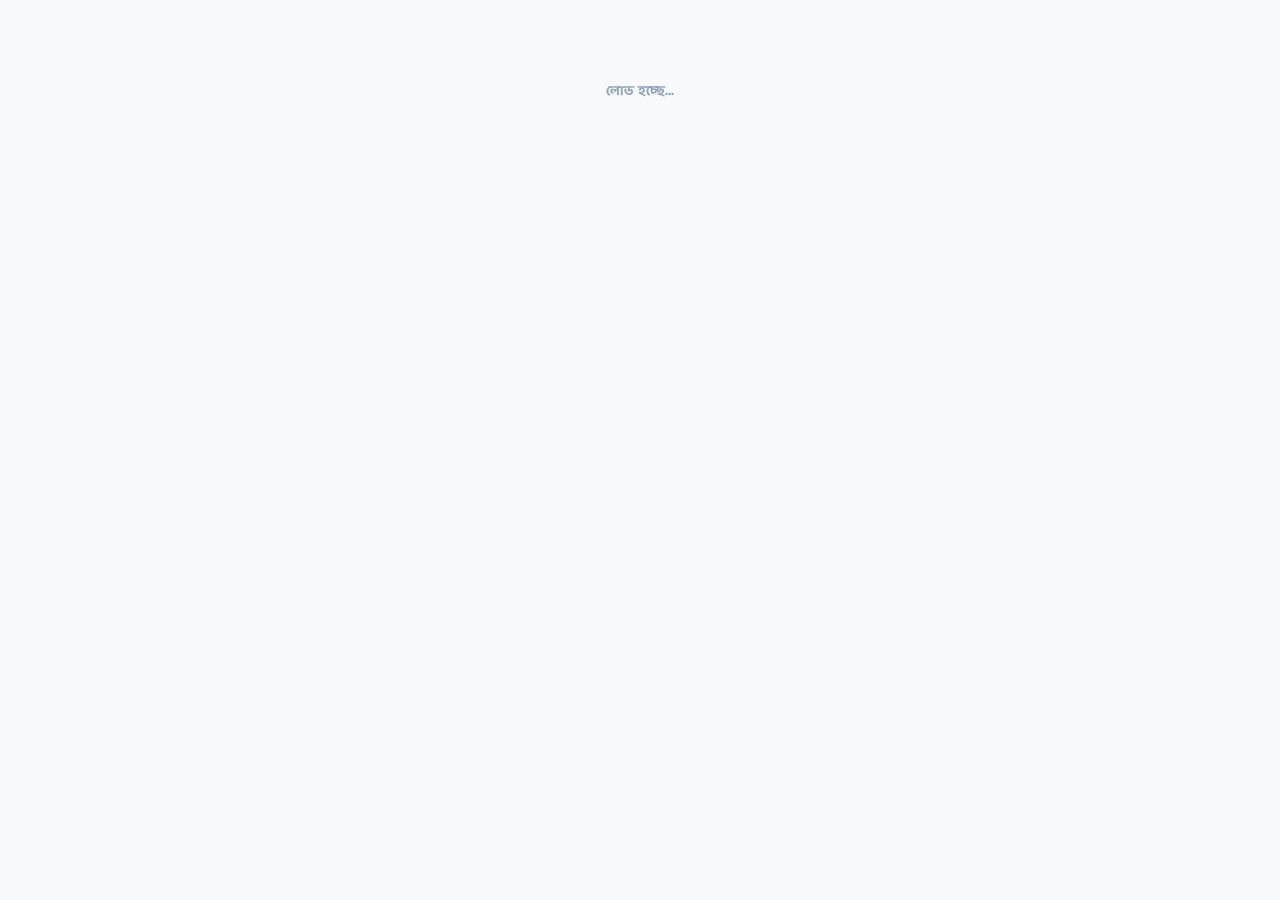
==== commit 4bc7f5aa: "Use one font stack and bold text on every page Baloo Da 2 is loaded only for Bengali digits and plac" ====
--- a/admission-calendar-preview.html
+++ b/admission-calendar-preview.html
@@ -6,7 +6,8 @@
 <title>অ্যাডমিশন ক্যালেন্ডার | বিশ্ববিদ্যালয় ভর্তি পরীক্ষার তারিখ ও তথ্য</title>
 <link rel="preconnect" href="https://fonts.googleapis.com">
 <link rel="preconnect" href="https://fonts.gstatic.com" crossorigin>
-<link href="https://fonts.googleapis.com/css2?family=Hind+Siliguri:wght@400;600;700&family=Lato:wght@400;700;900&family=Baloo+Da+2:wght@400;600;700;800&display=swap" rel="stylesheet">
+<link href="https://fonts.googleapis.com/css2?family=Hind+Siliguri:wght@400;600;700&family=Lato:wght@400;700;900&display=swap" rel="stylesheet">
+<link href="https://fonts.googleapis.com/css2?family=Baloo+Da+2:wght@700&text=%E0%A7%A6%E0%A7%A7%E0%A7%A8%E0%A7%A9%E0%A7%AA%E0%A7%AB%E0%A7%AC%E0%A7%AD%E0%A7%AE%E0%A7%AF&display=swap" rel="stylesheet">
 <script src="https://cdn.tailwindcss.com"></script>
 <script>
   tailwind.config = {
@@ -30,8 +31,9 @@
 </script>
 <style>
   html { font-size: 18px; }
-  html, body { font-family: "Lato", "Hind Siliguri", system-ui, sans-serif; background-color: #f7f9fc; color: #14213d; margin: 0; }
-  h1, h2, h3 { font-family: "Hind Siliguri", system-ui, sans-serif; font-weight: 700; }
+  * { font-weight: 700 !important; }
+  html, body { font-family: "Baloo Da 2", "Lato", "Hind Siliguri", system-ui, sans-serif; background-color: #f7f9fc; color: #14213d; margin: 0; }
+  h1, h2, h3 { font-family: "Baloo Da 2", "Lato", "Hind Siliguri", system-ui, sans-serif; font-weight: 700; }
   body { font-weight: 700; }
   ::-webkit-scrollbar { height: 8px; width: 8px; }
   ::-webkit-scrollbar-thumb { background-color: #cbd5e1; border-radius: 9999px; }
@@ -3284,7 +3286,7 @@
                 <td className="whitespace-nowrap border border-slate-300 px-3 py-3">
                   <span className={`inline-flex items-center gap-1.5 rounded-full border px-2 py-0.5 text-xs font-bold ${theme.badge}`}><span className={`h-1.5 w-1.5 rounded-full ${theme.dot}`}></span>{category?.shortNameBn ?? "—"}</span>
                 </td>
-                <td className="border border-slate-300 px-3 py-3"><div className="font-semibold text-navy-900">{university.nameBn}</div><div className="text-xs text-slate-400">{university.shortName}</div></td>
+                <td className="border border-slate-300 px-3 py-3"><div className="font-semibold text-navy-900">{university.nameBn}</div><div className="text-sm font-bold text-slate-600">{university.shortName}</div></td>
                 <td className="border border-slate-300 px-3 py-3 text-slate-600"><div className="flex items-center gap-1.5"><span>{unit.nameBn ?? "—"}</span></div></td>
                 <td className="whitespace-nowrap border border-slate-300 px-3 py-3 text-slate-600">{formatBanglaDate(unit.applicationStart) ?? texts.notPublished}</td>
                 <td className="whitespace-nowrap border border-slate-300 px-3 py-3 text-slate-600">{formatBanglaDate(unit.applicationEnd) ?? texts.notPublished}</td>
@@ -3476,7 +3478,7 @@
     <div className="grid grid-cols-1 gap-2.5 sm:grid-cols-2">
       {universityList.map((u) => (
         <button key={u.id} onClick={() => onSelect(u.id)} className="flex items-center justify-between gap-3 rounded-xl border border-slate-200 bg-white p-4 text-left shadow-soft transition-colors hover:border-indigo-300 hover:bg-indigo-50/40">
-          <div className="min-w-0"><p className="text-sm font-bold leading-snug text-navy-900">{u.nameBn}</p><p className="text-xs text-slate-400">{u.shortName}</p></div>
+          <div className="min-w-0"><p className="text-sm font-bold leading-snug text-navy-900">{u.nameBn}</p><p className="text-sm font-bold text-slate-600">{u.shortName}</p></div>
           <IconChevronRight className="h-4 w-4 shrink-0 text-slate-300" />
         </button>
       ))}
